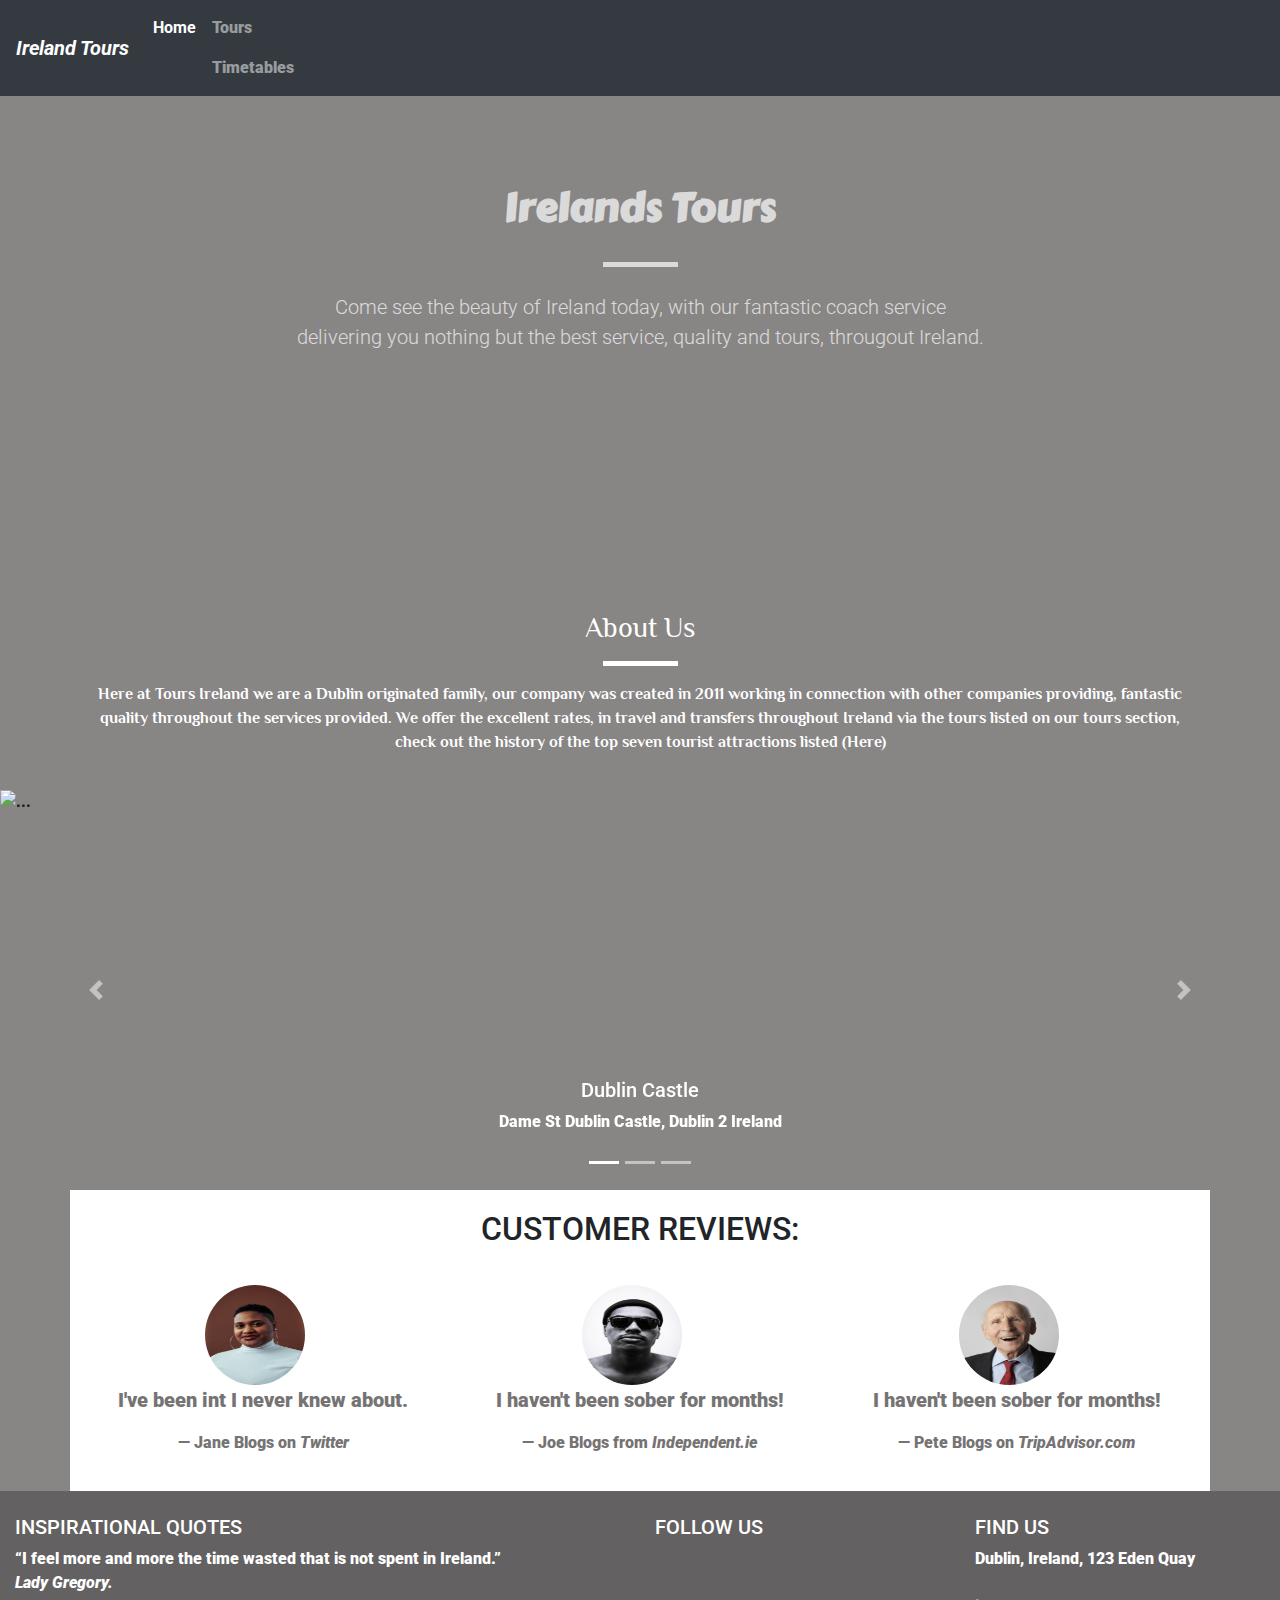
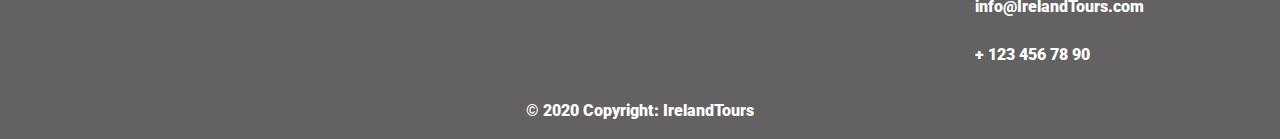
==== index.html @ a268cbcd "updated reviews just needs some further stylying and then timetable section oly remians" ====
<!DOCTYPE html>
<html lang="en">

<head>
	<meta charset="UTF-8">
	<meta name="viewport" content="width=device-width, initial-scale=1.0">
	<title>Document</title>
	<link rel="stylesheet" href="https://maxcdn.bootstrapcdn.com/bootstrap/4.1.3/css/bootstrap.min.css">
	<link rel="stylesheet" href="https://use.fontawesome.com/releases/v5.6.1/css/all.css"
		integrity="sha384-gfdkjb5BdAXd+lj+gudLWI+BXq4IuLW5IT+brZEZsLFm++aCMlF1V92rMkPaX4PP" crossorigin="anonymous">
	<link href="https://fonts.googleapis.com/css2?family=Carter+One&display=swap" rel="stylesheet">
	<link href="https://fonts.googleapis.com/css2?family=Permanent+Marker&display=swap" rel="stylesheet">
	<link href="https://fonts.googleapis.com/css?family=Roboto:400,700" rel="stylesheet">
	<link href="https://fonts.googleapis.com/css2?family=Tangerine:wght@700&display=swap" rel="stylesheet">
	<link href="https://fonts.googleapis.com/css2?family=Philosopher:ital@1&family=Tangerine:wght@700&display=swap"
		rel="stylesheet">
	<link rel="stylesheet" href="style.css" type="text/css">
	<script src="script.js" async></script>
</head>

<body>
	<nav class="navbar navbar-expand-lg navbar-dark bg-dark">
		<a class="navbar-brand navbar-style" href="index.html"><i class="fa fa-globe" aria-hidden="true"></i>
			<strong><em>Ireland Tours</em></strong></a>
		<button class="navbar-toggler" type="button" data-toggle="collapse" data-target="#navbarSupportedContent" aria-controls="navbarSupportedContent" aria-expanded="false" aria-label="Toggle navigation">
    <span class="navbar-toggler-icon"></span>
  </button>

		<div class="collapse navbar-collapse" id="navbarSupportedContent">
			<ul class="navbar-nav mr-auto">
				<li class="nav-item active">
					<a class="nav-link navbar-style" href="index.html"><i class="fa fa-home" aria-hidden="true"></i>
						<strong>Home<strong><span class="sr-only">(current)</span></a>
				</li>
                <li class="nav-item">
					<a class="nav-link navbar-tour"
						href="tours.html"><i class="fa fa-map" aria-hidden="true"></i><strong>Tours</strong></a>
				</li>
            <li class="nav-item">
					<a class="nav-link navbar-timetable"
						href="timetable.html"><i class="fa fa-map" aria-hidden="true"></i><strong>Timetables</strong></a>
				</li>
			</ul>
		</div>
	</nav>
	<!--CALLOUT MAINPAGE-->
	<section>
		<div class="opaque-overlay">&nbsp;</div>
		<div class="row">
			<div class="col-12">
				<section class="callout jumbotron text-center">
					<h1 class="jumbotron-header">Irelands Tours</h1>
					<hr class="block-divider block-divider--GREY">
					<p class="lead">Come see the beauty of Ireland today, with our fantastic coach service
						<br>delivering you nothing but the best service, quality and tours, througout Ireland.</p>
				</section>
                <div class="container about-us">
                <div class="about-us">
                <h3>About Us</h3>
                <hr class="block-divider block-divider--GREY">
                <p>Here at Tours Ireland we are a Dublin originated family, our company was created in 2011 working in connection with other companies providing, fantastic quality throughout the services provided.
                We offer the excellent rates, in travel and transfers throughout Ireland via the tours listed on our tours section, check out the history of the top seven tourist
                attractions listed <a class="about-us-link" href="tours.html">(Here)</a></p>
                </div>
                </div>
				<!-- Carousel to highlight main services-->
				<div id="carouselExampleCaptions" class="carousel slide" data-ride="carousel">
					<ol class="carousel-indicators">
						<li data-target="#carouselExampleCaptions" data-slide-to="0" class="active"></li>
						<li data-target="#carouselExampleCaptions" data-slide-to="1"></li>
						<li data-target="#carouselExampleCaptions" data-slide-to="2"></li>
					</ol>
					<div class="carousel-inner">
						<div class="carousel-item active">
							<img src="assets/images/dublin-castle.jpg" class="d-block images-on-slider" alt="...">
							<div class="carousel-caption d-none d-md-block">
								<h5>Dublin Castle</h5>
								<p>Dame St Dublin Castle, Dublin 2 Ireland</p>
							</div>
						</div>
						<div class="carousel-item">
							<img src="assets/images/kilmainham-gaol.jpg" class="d-block images-on-slider" alt="...">
							<div class="carousel-caption d-none d-md-block">
								<h5>kilmainham Gaol</h5>
								<p> Kilmainham Museum, Dublin, Ireland.</p>
							</div>
						</div>
						<div class="carousel-item">
							<img src="assets/images/RossCastle.jpg" class="d-block images-on-slider" alt="...">
							<div class="carousel-caption d-none d-md-block">
								<h5>Ross Castle</h5>
								<p>Killarney National Park, County Kerry, Ireland.</p>
							</div>
						</div>
						<div class="carousel-item">
							<img src="assets/images/Newgrange-Meath.jpg" class="d-block images-on-slider" alt="...">
							<div class="carousel-caption d-none d-md-block">
								<h5>Newgrange Meath</h5>
								<p>The Prehistoric monument in County Meath, Ireland,</p>
							</div>
						</div>
						<div class="carousel-item">
							<img src="assets/images/cliff-of-morr.jpg" class="d-block images-on-slider" alt="...">
							<div class="carousel-caption d-none d-md-block">
								<h5>Cliffs of Moher</h5>
								<p>Cliffs in Western Ireland, on the Atlantic shore</p>
							</div>
						</div>
						<div class="carousel-item">
							<img src="assets/images/kilkenny-castle.jpg" class="d-block images-on-slider" alt="...">
							<div class="carousel-caption d-none d-md-block">
								<h5>Kilkenny Castle</h5>
								<p>Kilkenny Castle is a castle in Kilkenny, </p>
							</div>
						</div>
					</div>
					<a class="carousel-control-prev" href="#carouselExampleCaptions" role="button" data-slide="prev">
						<span class="carousel-control-prev-icon" aria-hidden="true"></span>
						<span class="sr-only">Previous</span>
					</a>
					<a class="carousel-control-next" href="#carouselExampleCaptions" role="button" data-slide="next">
						<span class="carousel-control-next-icon" aria-hidden="true"></span>
						<span class="sr-only">Next</span>
					</a>
				</div>
<div class="container-wrapper">
    <div class="container quotes-container content-container">
        <section class="quotes">
            <div class="row">
                <div class="col-12 page-header">
                    <h2 class="text-uppercase">Customer Reviews:</h2>
                    <hr class="block-divider block-divider--short">
                </div>
            </div>
            <div class="row">
                <div class="col-12 col-md-4">
                    <div class="reviews">
                        <div class="d-none d-sm-block">
                            <img src="assets/images/review-image.jpg" class="rounded-circle mr-3" height=100 width=100>
                        </div>
                        <div class="main-review">
                            <blockquote class="blockquote">
                                <p>I've been int I never knew about.</p>
                                <footer class="blockquote-footer">Jane Blogs on <cite title="Twitter">Twitter</cite></footer>
                            </blockquote>
                        </div>
                    </div>
                </div>
                <div class="col-12 col-md-4">
                    <div class="reviews">
                        <div class="d-none d-sm-block">
                            <img src="assets/images/review-image2.jpg" class="rounded-circle mr-3" height=100 width=100>
                        </div>
                        <div class="main-review">
                            <blockquote class="blockquote">
                                <p>I haven't been sober for months!</p>
                                <footer class="blockquote-footer">Joe Blogs from <cite title="Independent.ie">Independent.ie</cite></footer>
                            </blockquote>
                        </div>
                    </div>
                </div>
                <div class="col-12 col-md-4">
                    <div class="reviews">
                        <div class="d-none d-sm-block">
                            <img src="assets/images/review-image3.jpg" class="rounded-circle mr-3" height=100 width=100>
                        </div>
                        <div class="main-review">
                            <blockquote class="blockquote">
                                <p>I haven't been sober for months!</p>
                                <footer class="blockquote-footer">Pete Blogs on <cite title="Twitter">TripAdvisor.com</cite></footer>
                            </blockquote>
                        </div>
                    </div>
                </div>
            </div>
        </section>
     </div>
    </div>
				<!--Footer-Area-->
				<footer class="page-footer font-small pt-4 footer-background">

					<div class="container-fluid text-center text-md-left">

						<div class="row quotes-footer">

							<div class="col-md-6 mt-md-0 mt-3">

								<h5 class="text-uppercase">Inspirational Quotes</h5>
								“I feel more and more the time wasted that is not spent in Ireland.”
								<br><em>Lady Gregory.</em>

							</div>

							<hr class="clearfix w-100 d-md-none pb-3">

							<div class="col-md-3 mb-md-0 mb-3">

								<h5 class="text-uppercase follow-us-footer">Follow Us</h5>

								<ul class="list-unstyled social-links">
									<li>
										<a type="button" href="https://www.facebook.com/" target="_blank"
											class="facebook-icon facebook-icon">
											<i class="fab fa-facebook"></i>
										</a>
									</li>
									<li>
										<a type="button" href="https://twitter.com/explore" target="_blank"
											class="twitter-icon twitter-icon">
											<i class="fab fa-twitter"> </i>
										</a>
									</li>
									<li>
										<a type="button" href="https://www.linkedin.com/" target="_blank"
											class="linkedin-icon linkedin-icon">
											<i class="fab fa-linkedin-in"></i>
										</a>
									</li>
									<li>
										<a type="button" href="https://www.instagram.com/" target="_blank"
											class="instagram-icon instagram-icon">
											<i class="fab fa-instagram"></i>
										</a>
									</li>
								</ul>
							</div>

							<div class="col-md-3 mb-md-0 mb-3">
								<h5 class="text-uppercase find-us-footer">Find Us</h5>

								<ul class="list-unstyled find-us-links">
									<li>
										<a>Dublin, Ireland, 123 Eden Quay</a>
									</li>
									<br>
									<li>
										<a>info@IrelandTours.com</a>
									</li>
									<br>
									<li>
										<a>+ 123 456 78 90</a>
									</li>
								</ul>
							</div>
						</div>
					</div>
					<div class="footer-copyright text-center py-3 footer-text">© 2020 Copyright:
						<a>IrelandTours</a>
					</div>
				</footer>










				<script src="https://code.jquery.com/jquery-3.3.1.slim.min.js"
					integrity="sha384-q8i/X+965DzO0rT7abK41JStQIAqVgRVzpbzo5smXKp4YfRvH+8abtTE1Pi6jizo"
					crossorigin="anonymous"></script>
				<script src="https://cdnjs.cloudflare.com/ajax/libs/popper.js/1.14.3/umd/popper.min.js"
					integrity="sha384-ZMP7rVo3mIykV+2+9J3UJ46jBk0WLaUAdn689aCwoqbBJiSnjAK/l8WvCWPIPm49"
					crossorigin="anonymous"></script>
				<script src="https://stackpath.bootstrapcdn.com/bootstrap/4.1.3/js/bootstrap.min.js"
					integrity="sha384-ChfqqxuZUCnJSK3+MXmPNIyE6ZbWh2IMqE241rYiqJxyMiZ6OW/JmZQ5stwEULTy"
					crossorigin="anonymous"></script>
</body>

</html>
---- style.css ----
body {
  background-color: rgb(136, 133, 133);
}

.jumbotron {
  margin-bottom: 150px;
  opacity: 0.7;
  background-color: black;
  background: url(/assets/images/image-jumbotron.webp) no-repeat center center;
}

.jumbotron h1 {
    color: #fff;
  font-weight: bold;
  margin-bottom: 30px;
  font-family: "Carter One", cursive, sans-serif;
}

.lead {
  color: #fff;
  margin: 25px 0;
}

.jumbotron-terms {
  color: #fff;
  font-size: 20px;
}

.block-divider--GREY {
  color: #fff;
}

.block-divider {
  width: 75px;
  height: 5px;
  border: 0;
  background-color: #fff;
}

.quotes-container{
    background-color: #fff;
}
.blockquote-footer, .blockquote{
color: rgb(117, 115, 115);

}
.reviews,{
color: #fff;
text-align: center;

}

.about-us{
color: #fff;
font-family: 'Philosopher', sans-serif;
}
.about-us-link{
color: #fff;

}

.container{
text-align: center;
margin: auto;
padding: 20px;


}
.images-on-slider {
  width: 100%;
  height: 400px;
  padding: 0px;
  position: center;
}
.quotes-footer {
  color: #fff;
}
.follow-us-footer {
  color: #fff;
}

.find-us-footer {
  color: #fff;
}

.find-us-links {
  color: #fff;
}

.facebook-icon,
.twitter-icon,
.linkedin-icon,
.instagram-icon {
  color: #fff;
}

.facebook-icon:hover {
  color: #9cfa76;
  transition: all 0.1s ease-in-out;
  transform: scale(1.6);
}
.twitter-icon:hover {
  color: #9cfa76;
  transition: all 0.1s ease-in-out;
  transform: scale(1.6);
}

.linkedin-icon:hover {
  color: #9cfa76;
  transition: all 0.1s ease-in-out;
  transform: scale(1.6);
}
.instagram-icon:hover {
  color: #9cfa76;
  transition: all 0.1s ease-in-out;
  transform: scale(1.6);
}
.footer-background {
  background-color: rgb(99, 97, 97);
}

.footer-text {
  color: #fff;
}
/*--Tour-page-*/

.tour-title-heading{
color: #fff;
text-align: center;
font-family: 'Tangerine', cursive;

}

.tour-text{
color: #fff;
font-family: 'Philosopher', sans-serif;
}

.heading-of-page{
color: #fff;
text-align: center;
font-family: 'Tangerine', cursive;

}


@media only screen and (max-width: 600px) {
    .find-us-footer{
    margin-bottom: 0px;
    padding: 0px;
  }
}

/*timetable-page*/

.my-container{
    border: 2px solid rgb(75, 73, 73);
    background-color:  #f5f2d0;
     
}
.my-row{
    border: 2px solid rgb(75, 73, 73);
    background-color:  #f5f2d0; 
     line-height: 22px;  
}

.my-col{
    border: 1px solid rgb(75, 73, 73);
    background-color:  #f5f2d0;
}
/*--Maps-page-*/
div#map{
    min-height: 360px;
    width: 100%;
}
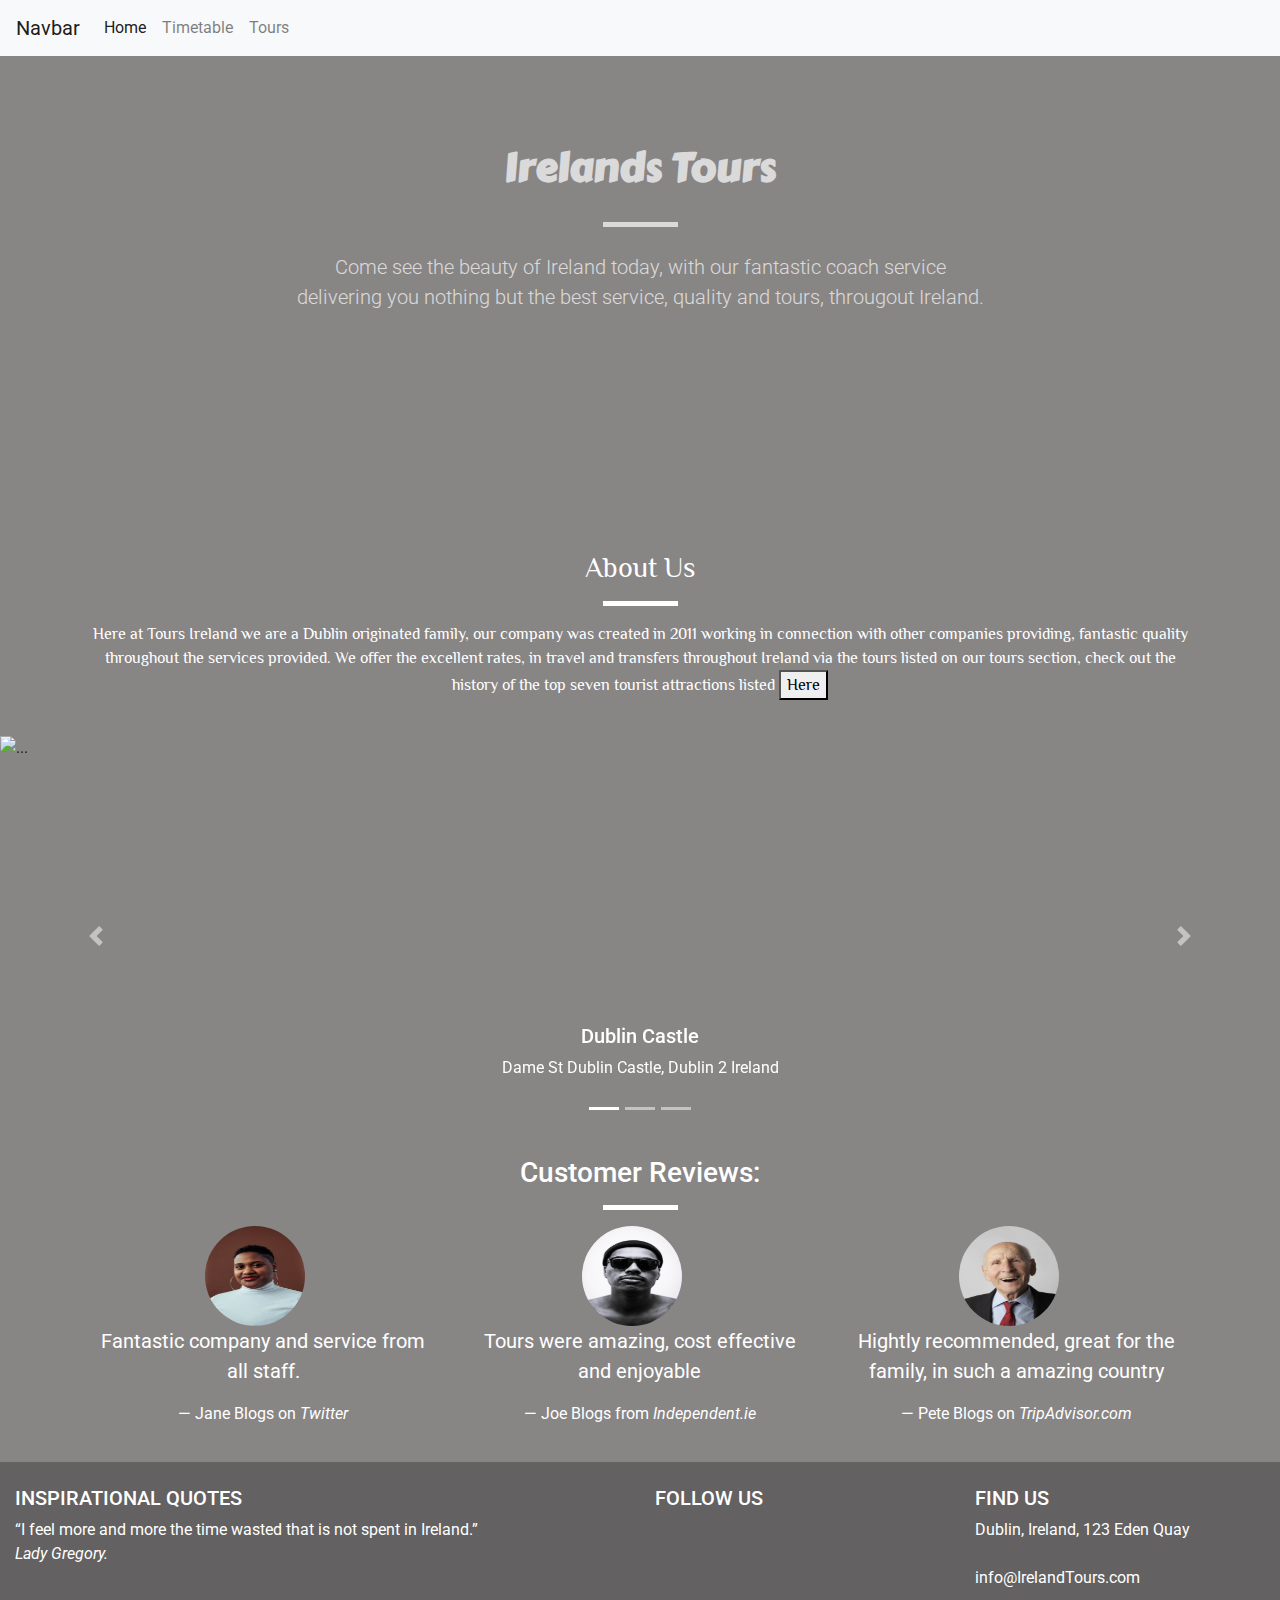
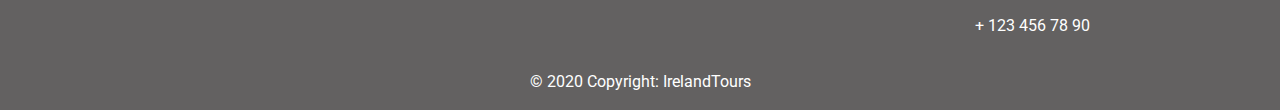
==== commit 3e88f054: "updated nav bar issue not positioning correctly change dnav to more flexible responive navbar, updat" ====
--- a/index.html
+++ b/index.html
@@ -19,30 +19,25 @@
 </head>
 
 <body>
-	<nav class="navbar navbar-expand-lg navbar-dark bg-dark">
-		<a class="navbar-brand navbar-style" href="index.html"><i class="fa fa-globe" aria-hidden="true"></i>
-			<strong><em>Ireland Tours</em></strong></a>
-		<button class="navbar-toggler" type="button" data-toggle="collapse" data-target="#navbarSupportedContent" aria-controls="navbarSupportedContent" aria-expanded="false" aria-label="Toggle navigation">
+	<nav class="navbar navbar-expand-lg navbar-light bg-light">
+  <a class="navbar-brand" href="#">Navbar</a>
+  <button class="navbar-toggler" type="button" data-toggle="collapse" data-target="#navbarNav" aria-controls="navbarNav" aria-expanded="false" aria-label="Toggle navigation">
     <span class="navbar-toggler-icon"></span>
   </button>
-
-		<div class="collapse navbar-collapse" id="navbarSupportedContent">
-			<ul class="navbar-nav mr-auto">
-				<li class="nav-item active">
-					<a class="nav-link navbar-style" href="index.html"><i class="fa fa-home" aria-hidden="true"></i>
-						<strong>Home<strong><span class="sr-only">(current)</span></a>
-				</li>
-                <li class="nav-item">
-					<a class="nav-link navbar-tour"
-						href="tours.html"><i class="fa fa-map" aria-hidden="true"></i><strong>Tours</strong></a>
-				</li>
-            <li class="nav-item">
-					<a class="nav-link navbar-timetable"
-						href="timetable.html"><i class="fa fa-map" aria-hidden="true"></i><strong>Timetables</strong></a>
-				</li>
-			</ul>
-		</div>
-	</nav>
+  <div class="collapse navbar-collapse" id="navbarNav">
+    <ul class="navbar-nav">
+      <li class="nav-item active">
+        <a class="nav-link" href="index.html">Home <span class="sr-only">(current)</span></a>
+      </li>
+      <li class="nav-item">
+        <a class="nav-link" href="timetable.html">Timetable</a>
+      </li>
+      <li class="nav-item">
+        <a class="nav-link" href="tours.html">Tours</a>
+      </li>
+    </ul>
+  </div>
+</nav>
 	<!--CALLOUT MAINPAGE-->
 	<section>
 		<div class="opaque-overlay">&nbsp;</div>
@@ -60,7 +55,7 @@
                 <hr class="block-divider block-divider--GREY">
                 <p>Here at Tours Ireland we are a Dublin originated family, our company was created in 2011 working in connection with other companies providing, fantastic quality throughout the services provided.
                 We offer the excellent rates, in travel and transfers throughout Ireland via the tours listed on our tours section, check out the history of the top seven tourist
-                attractions listed <a class="about-us-link" href="tours.html">(Here)</a></p>
+                attractions listed <a class="about-us-link" href="tours.html"><button>Here</button></a></p>
                 </div>
                 </div>
 				<!-- Carousel to highlight main services-->
@@ -127,8 +122,8 @@
     <div class="container quotes-container content-container">
         <section class="quotes">
             <div class="row">
-                <div class="col-12 page-header">
-                    <h2 class="text-uppercase">Customer Reviews:</h2>
+                <div class="col-12 review-header">
+                    <h3>Customer Reviews:</h3>
                     <hr class="block-divider block-divider--short">
                 </div>
             </div>
@@ -140,7 +135,7 @@
                         </div>
                         <div class="main-review">
                             <blockquote class="blockquote">
-                                <p>I've been int I never knew about.</p>
+                                <p>Fantastic company and service from all staff.</p>
                                 <footer class="blockquote-footer">Jane Blogs on <cite title="Twitter">Twitter</cite></footer>
                             </blockquote>
                         </div>
@@ -153,7 +148,7 @@
                         </div>
                         <div class="main-review">
                             <blockquote class="blockquote">
-                                <p>I haven't been sober for months!</p>
+                                <p>Tours were amazing, cost effective and enjoyable</p>
                                 <footer class="blockquote-footer">Joe Blogs from <cite title="Independent.ie">Independent.ie</cite></footer>
                             </blockquote>
                         </div>
@@ -166,7 +161,7 @@
                         </div>
                         <div class="main-review">
                             <blockquote class="blockquote">
-                                <p>I haven't been sober for months!</p>
+                                <p>Hightly recommended, great for the family, in such a amazing country</p>
                                 <footer class="blockquote-footer">Pete Blogs on <cite title="Twitter">TripAdvisor.com</cite></footer>
                             </blockquote>
                         </div>
--- a/style.css
+++ b/style.css
@@ -3,7 +3,7 @@
 }
 
 .jumbotron {
-  margin-bottom: 150px;
+  margin-bottom: 130px;
   opacity: 0.7;
   background-color: black;
   background: url(/assets/images/image-jumbotron.webp) no-repeat center center;
@@ -37,22 +37,32 @@
   background-color: #fff;
 }
 
+.review-header{
+font-size: 50px;
+
+
+}
 .quotes-container{
-    background-color: #fff;
+    color: #fff;
+    width: 100%;
+    padding: 0px;
+    margin: 0px;
+    
+
 }
 .blockquote-footer, .blockquote{
-color: rgb(117, 115, 115);
+color: #fff;
 
 }
-.reviews,{
+.reviews {
 color: #fff;
 text-align: center;
-
 }
 
 .about-us{
 color: #fff;
 font-family: 'Philosopher', sans-serif;
+
 }
 .about-us-link{
 color: #fff;
@@ -152,7 +162,9 @@
 }
 
 /*timetable-page*/
-
+.my-container-1{
+margin-bottom: 10px;
+}
 .my-container{
     border: 2px solid rgb(75, 73, 73);
     background-color:  #f5f2d0;
@@ -168,8 +180,13 @@
     border: 1px solid rgb(75, 73, 73);
     background-color:  #f5f2d0;
 }
+.bus-depo-heading{
+    margin: auto;
+    position: relative;
+}
 /*--Maps-page-*/
 div#map{
-    min-height: 360px;
+    height: 335px;
     width: 100%;
+    border: 3px solid #fff;
 }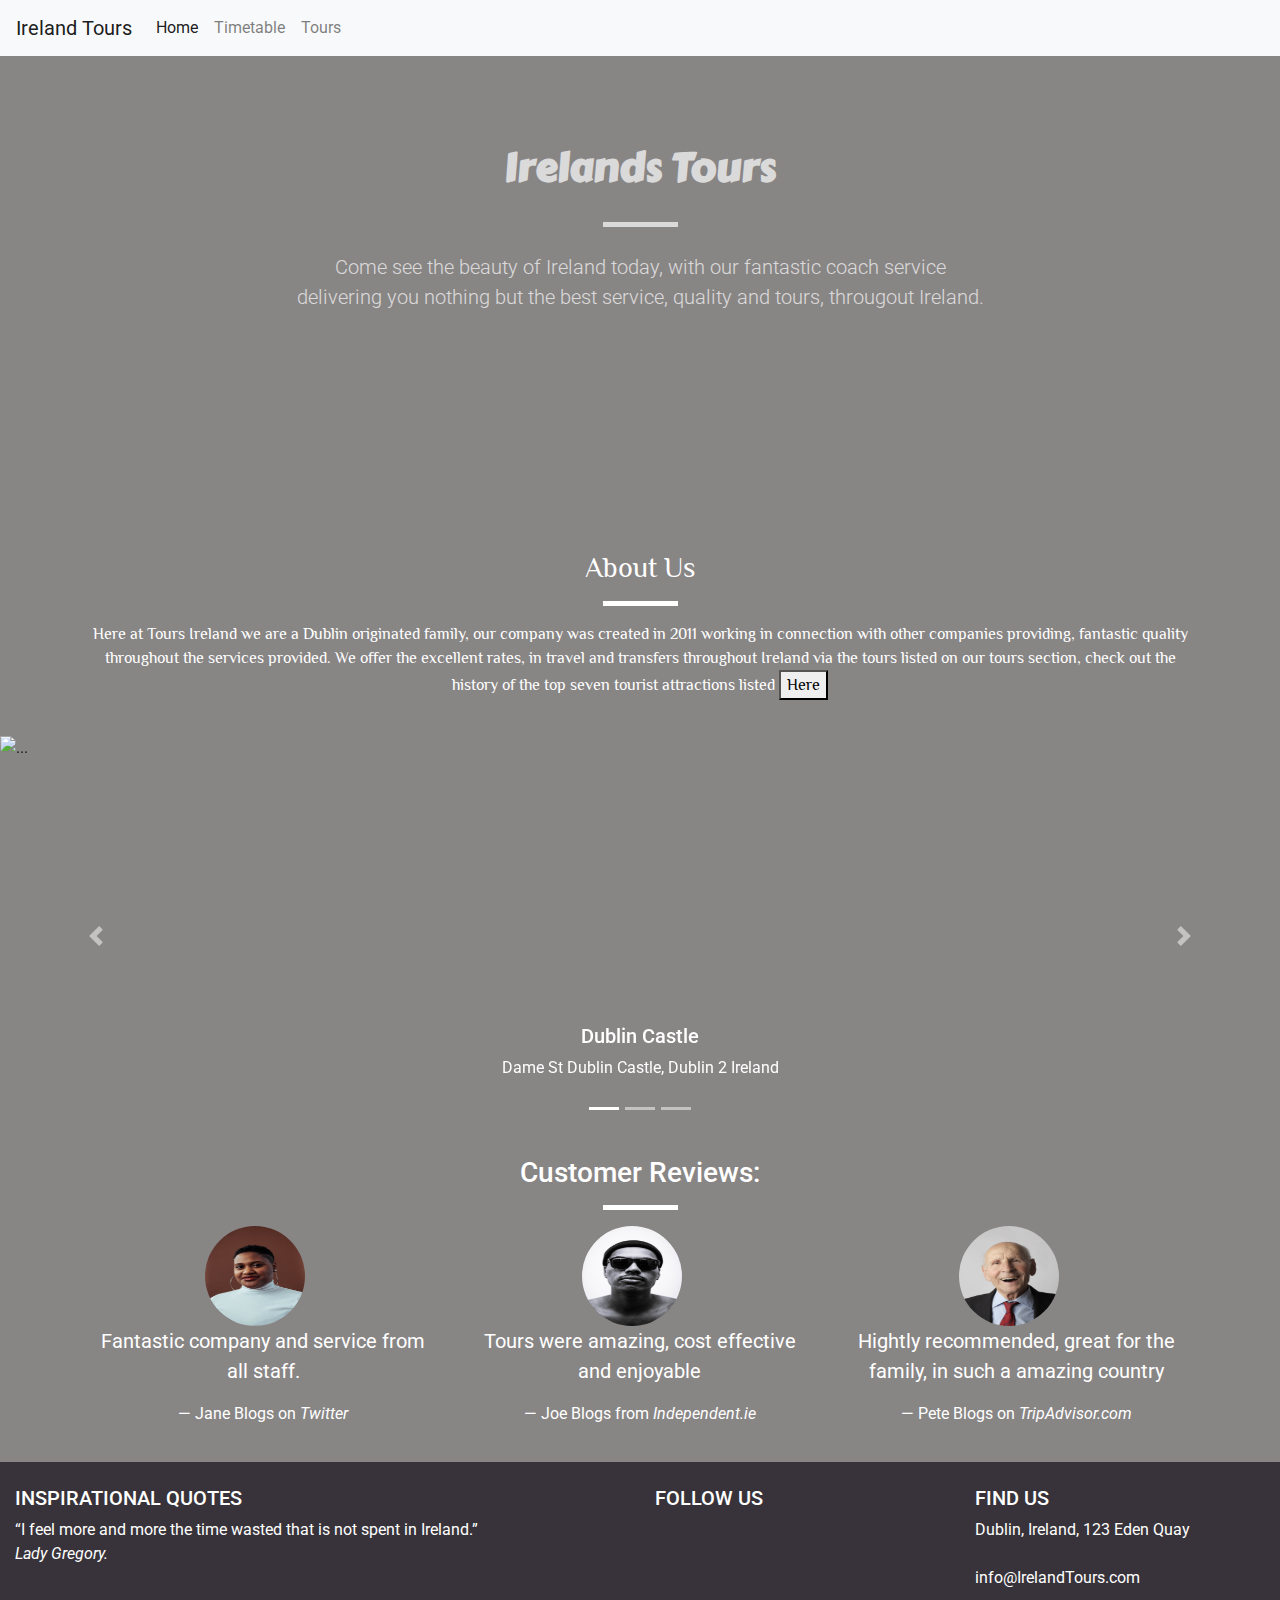
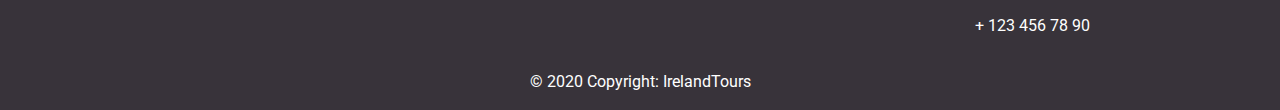
==== commit ef318efe: "formatted code in code formater t make code look fresh and tidy, updated nav logos and style same wi" ====
--- a/index.html
+++ b/index.html
@@ -1,267 +1,245 @@
 <!DOCTYPE html>
 <html lang="en">
-
-<head>
-	<meta charset="UTF-8">
-	<meta name="viewport" content="width=device-width, initial-scale=1.0">
-	<title>Document</title>
-	<link rel="stylesheet" href="https://maxcdn.bootstrapcdn.com/bootstrap/4.1.3/css/bootstrap.min.css">
-	<link rel="stylesheet" href="https://use.fontawesome.com/releases/v5.6.1/css/all.css"
-		integrity="sha384-gfdkjb5BdAXd+lj+gudLWI+BXq4IuLW5IT+brZEZsLFm++aCMlF1V92rMkPaX4PP" crossorigin="anonymous">
-	<link href="https://fonts.googleapis.com/css2?family=Carter+One&display=swap" rel="stylesheet">
-	<link href="https://fonts.googleapis.com/css2?family=Permanent+Marker&display=swap" rel="stylesheet">
-	<link href="https://fonts.googleapis.com/css?family=Roboto:400,700" rel="stylesheet">
-	<link href="https://fonts.googleapis.com/css2?family=Tangerine:wght@700&display=swap" rel="stylesheet">
-	<link href="https://fonts.googleapis.com/css2?family=Philosopher:ital@1&family=Tangerine:wght@700&display=swap"
-		rel="stylesheet">
-	<link rel="stylesheet" href="style.css" type="text/css">
-	<script src="script.js" async></script>
-</head>
-
-<body>
-	<nav class="navbar navbar-expand-lg navbar-light bg-light">
-  <a class="navbar-brand" href="#">Navbar</a>
-  <button class="navbar-toggler" type="button" data-toggle="collapse" data-target="#navbarNav" aria-controls="navbarNav" aria-expanded="false" aria-label="Toggle navigation">
-    <span class="navbar-toggler-icon"></span>
-  </button>
-  <div class="collapse navbar-collapse" id="navbarNav">
-    <ul class="navbar-nav">
-      <li class="nav-item active">
-        <a class="nav-link" href="index.html">Home <span class="sr-only">(current)</span></a>
-      </li>
-      <li class="nav-item">
-        <a class="nav-link" href="timetable.html">Timetable</a>
-      </li>
-      <li class="nav-item">
-        <a class="nav-link" href="tours.html">Tours</a>
-      </li>
-    </ul>
-  </div>
-</nav>
-	<!--CALLOUT MAINPAGE-->
-	<section>
-		<div class="opaque-overlay">&nbsp;</div>
-		<div class="row">
-			<div class="col-12">
-				<section class="callout jumbotron text-center">
-					<h1 class="jumbotron-header">Irelands Tours</h1>
-					<hr class="block-divider block-divider--GREY">
-					<p class="lead">Come see the beauty of Ireland today, with our fantastic coach service
-						<br>delivering you nothing but the best service, quality and tours, througout Ireland.</p>
-				</section>
-                <div class="container about-us">
-                <div class="about-us">
-                <h3>About Us</h3>
-                <hr class="block-divider block-divider--GREY">
-                <p>Here at Tours Ireland we are a Dublin originated family, our company was created in 2011 working in connection with other companies providing, fantastic quality throughout the services provided.
-                We offer the excellent rates, in travel and transfers throughout Ireland via the tours listed on our tours section, check out the history of the top seven tourist
-                attractions listed <a class="about-us-link" href="tours.html"><button>Here</button></a></p>
-                </div>
-                </div>
-				<!-- Carousel to highlight main services-->
-				<div id="carouselExampleCaptions" class="carousel slide" data-ride="carousel">
-					<ol class="carousel-indicators">
-						<li data-target="#carouselExampleCaptions" data-slide-to="0" class="active"></li>
-						<li data-target="#carouselExampleCaptions" data-slide-to="1"></li>
-						<li data-target="#carouselExampleCaptions" data-slide-to="2"></li>
-					</ol>
-					<div class="carousel-inner">
-						<div class="carousel-item active">
-							<img src="assets/images/dublin-castle.jpg" class="d-block images-on-slider" alt="...">
-							<div class="carousel-caption d-none d-md-block">
-								<h5>Dublin Castle</h5>
-								<p>Dame St Dublin Castle, Dublin 2 Ireland</p>
-							</div>
-						</div>
-						<div class="carousel-item">
-							<img src="assets/images/kilmainham-gaol.jpg" class="d-block images-on-slider" alt="...">
-							<div class="carousel-caption d-none d-md-block">
-								<h5>kilmainham Gaol</h5>
-								<p> Kilmainham Museum, Dublin, Ireland.</p>
-							</div>
-						</div>
-						<div class="carousel-item">
-							<img src="assets/images/RossCastle.jpg" class="d-block images-on-slider" alt="...">
-							<div class="carousel-caption d-none d-md-block">
-								<h5>Ross Castle</h5>
-								<p>Killarney National Park, County Kerry, Ireland.</p>
-							</div>
-						</div>
-						<div class="carousel-item">
-							<img src="assets/images/Newgrange-Meath.jpg" class="d-block images-on-slider" alt="...">
-							<div class="carousel-caption d-none d-md-block">
-								<h5>Newgrange Meath</h5>
-								<p>The Prehistoric monument in County Meath, Ireland,</p>
-							</div>
-						</div>
-						<div class="carousel-item">
-							<img src="assets/images/cliff-of-morr.jpg" class="d-block images-on-slider" alt="...">
-							<div class="carousel-caption d-none d-md-block">
-								<h5>Cliffs of Moher</h5>
-								<p>Cliffs in Western Ireland, on the Atlantic shore</p>
-							</div>
-						</div>
-						<div class="carousel-item">
-							<img src="assets/images/kilkenny-castle.jpg" class="d-block images-on-slider" alt="...">
-							<div class="carousel-caption d-none d-md-block">
-								<h5>Kilkenny Castle</h5>
-								<p>Kilkenny Castle is a castle in Kilkenny, </p>
-							</div>
-						</div>
-					</div>
-					<a class="carousel-control-prev" href="#carouselExampleCaptions" role="button" data-slide="prev">
-						<span class="carousel-control-prev-icon" aria-hidden="true"></span>
-						<span class="sr-only">Previous</span>
-					</a>
-					<a class="carousel-control-next" href="#carouselExampleCaptions" role="button" data-slide="next">
-						<span class="carousel-control-next-icon" aria-hidden="true"></span>
-						<span class="sr-only">Next</span>
-					</a>
-				</div>
-<div class="container-wrapper">
-    <div class="container quotes-container content-container">
-        <section class="quotes">
-            <div class="row">
-                <div class="col-12 review-header">
-                    <h3>Customer Reviews:</h3>
-                    <hr class="block-divider block-divider--short">
-                </div>
-            </div>
-            <div class="row">
-                <div class="col-12 col-md-4">
-                    <div class="reviews">
+   <head>
+      <meta charset="UTF-8">
+      <meta name="viewport" content="width=device-width, initial-scale=1.0">
+      <title>Document</title>
+      <link rel="stylesheet" href="https://maxcdn.bootstrapcdn.com/bootstrap/4.1.3/css/bootstrap.min.css">
+      <link rel="stylesheet" href="https://use.fontawesome.com/releases/v5.6.1/css/all.css"
+         integrity="sha384-gfdkjb5BdAXd+lj+gudLWI+BXq4IuLW5IT+brZEZsLFm++aCMlF1V92rMkPaX4PP" crossorigin="anonymous">
+      <link href="https://fonts.googleapis.com/css2?family=Carter+One&display=swap" rel="stylesheet">
+      <link href="https://fonts.googleapis.com/css2?family=Permanent+Marker&display=swap" rel="stylesheet">
+      <link href="https://fonts.googleapis.com/css?family=Roboto:400,700" rel="stylesheet">
+      <link href="https://fonts.googleapis.com/css2?family=Tangerine:wght@700&display=swap" rel="stylesheet">
+      <link href="https://fonts.googleapis.com/css2?family=Philosopher:ital@1&family=Tangerine:wght@700&display=swap"
+         rel="stylesheet">
+      <link rel="stylesheet" href="style.css" type="text/css">
+      <script src="script.js" async></script>
+   </head>
+   <body>
+      <nav class="navbar navbar-expand-lg navbar-light bg-light navbar-fixed-top">
+         <a class="navbar-brand" href="index.html"> <i class="fas fa-globe-europe"></i>Ireland Tours</a>
+         <button class="navbar-toggler" type="button" data-toggle="collapse" data-target="#navbarNav" aria-controls="navbarNav" aria-expanded="false" aria-label="Toggle navigation">
+         <span class="navbar-toggler-icon"></span>
+         </button>
+         <div class="collapse navbar-collapse" id="navbarNav">
+            <ul class="navbar-nav">
+               <li class="nav-item active">
+                  <a class="nav-link" href="index.html"> <i class="fas fa-home"></i>Home <span class="sr-only">(current)</span></a>
+               </li>
+               <li class="nav-item">
+                  <a class="nav-link" href="timetable.html"> <i class="fas fa-calendar-alt"></i>Timetable</a>
+               </li>
+               <li class="nav-item">
+                  <a class="nav-link" href="tours.html"> <i class="fas fa-map-marked-alt"></i>Tours</a>
+               </li>
+            </ul>
+         </div>
+      </nav>
+      <!--CALLOUT MAINPAGE-->
+      <section>
+      <div class="opaque-overlay">&nbsp;</div>
+      <div class="row">
+      <div class="col-12">
+      <section class="callout jumbotron text-center">
+         <h1 class="jumbotron-header">Irelands Tours</h1>
+         <hr class="block-divider block-divider--GREY">
+         <p class="lead">Come see the beauty of Ireland today, with our fantastic coach service
+            <br>delivering you nothing but the best service, quality and tours, througout Ireland.
+         </p>
+      </section>
+      <div class="container about-us">
+         <div class="about-us">
+            <h3>About Us</h3>
+            <hr class="block-divider block-divider--GREY">
+            <p>Here at Tours Ireland we are a Dublin originated family, our company was created in 2011 working in connection with other companies providing, fantastic quality throughout the services provided.
+               We offer the excellent rates, in travel and transfers throughout Ireland via the tours listed on our tours section, check out the history of the top seven tourist
+               attractions listed <a class="about-us-link" href="tours.html"><button>Here</button></a>
+            </p>
+         </div>
+      </div>
+      <!-- Carousel to highlight main services-->
+      <div id="carouselExampleCaptions" class="carousel slide" data-ride="carousel">
+         <ol class="carousel-indicators">
+            <li data-target="#carouselExampleCaptions" data-slide-to="0" class="active"></li>
+            <li data-target="#carouselExampleCaptions" data-slide-to="1"></li>
+            <li data-target="#carouselExampleCaptions" data-slide-to="2"></li>
+         </ol>
+         <div class="carousel-inner">
+            <div class="carousel-item active">
+               <img src="assets/images/dublin-castle.jpg" class="d-block images-on-slider" alt="...">
+               <div class="carousel-caption d-none d-md-block">
+                  <h5>Dublin Castle</h5>
+                  <p>Dame St Dublin Castle, Dublin 2 Ireland</p>
+               </div>
+            </div>
+            <div class="carousel-item">
+               <img src="assets/images/kilmainham-gaol.jpg" class="d-block images-on-slider" alt="...">
+               <div class="carousel-caption d-none d-md-block">
+                  <h5>kilmainham Gaol</h5>
+                  <p> Kilmainham Museum, Dublin, Ireland.</p>
+               </div>
+            </div>
+            <div class="carousel-item">
+               <img src="assets/images/RossCastle.jpg" class="d-block images-on-slider" alt="...">
+               <div class="carousel-caption d-none d-md-block">
+                  <h5>Ross Castle</h5>
+                  <p>Killarney National Park, County Kerry, Ireland.</p>
+               </div>
+            </div>
+            <div class="carousel-item">
+               <img src="assets/images/Newgrange-Meath.jpg" class="d-block images-on-slider" alt="...">
+               <div class="carousel-caption d-none d-md-block">
+                  <h5>Newgrange Meath</h5>
+                  <p>The Prehistoric monument in County Meath, Ireland,</p>
+               </div>
+            </div>
+            <div class="carousel-item">
+               <img src="assets/images/cliff-of-morr.jpg" class="d-block images-on-slider" alt="...">
+               <div class="carousel-caption d-none d-md-block">
+                  <h5>Cliffs of Moher</h5>
+                  <p>Cliffs in Western Ireland, on the Atlantic shore</p>
+               </div>
+            </div>
+            <div class="carousel-item">
+               <img src="assets/images/kilkenny-castle.jpg" class="d-block images-on-slider" alt="...">
+               <div class="carousel-caption d-none d-md-block">
+                  <h5>Kilkenny Castle</h5>
+                  <p>Kilkenny Castle is a castle in Kilkenny, </p>
+               </div>
+            </div>
+         </div>
+         <a class="carousel-control-prev" href="#carouselExampleCaptions" role="button" data-slide="prev">
+         <span class="carousel-control-prev-icon" aria-hidden="true"></span>
+         <span class="sr-only">Previous</span>
+         </a>
+         <a class="carousel-control-next" href="#carouselExampleCaptions" role="button" data-slide="next">
+         <span class="carousel-control-next-icon" aria-hidden="true"></span>
+         <span class="sr-only">Next</span>
+         </a>
+      </div>
+      <div class="container-wrapper">
+         <div class="container quotes-container content-container">
+            <section class="quotes">
+               <div class="row">
+                  <div class="col-12 review-header">
+                     <h3>Customer Reviews:</h3>
+                     <hr class="block-divider block-divider--short">
+                  </div>
+               </div>
+               <div class="row">
+                  <div class="col-12 col-md-4">
+                     <div class="reviews">
                         <div class="d-none d-sm-block">
-                            <img src="assets/images/review-image.jpg" class="rounded-circle mr-3" height=100 width=100>
+                           <img src="assets/images/review-image.jpg" class="rounded-circle mr-3" height=100 width=100>
                         </div>
                         <div class="main-review">
-                            <blockquote class="blockquote">
-                                <p>Fantastic company and service from all staff.</p>
-                                <footer class="blockquote-footer">Jane Blogs on <cite title="Twitter">Twitter</cite></footer>
-                            </blockquote>
-                        </div>
-                    </div>
-                </div>
-                <div class="col-12 col-md-4">
-                    <div class="reviews">
+                           <blockquote class="blockquote">
+                              <p>Fantastic company and service from all staff.</p>
+                              <footer class="blockquote-footer">Jane Blogs on <cite title="Twitter">Twitter</cite></footer>
+                           </blockquote>
+                        </div>
+                     </div>
+                  </div>
+                  <div class="col-12 col-md-4">
+                     <div class="reviews">
                         <div class="d-none d-sm-block">
-                            <img src="assets/images/review-image2.jpg" class="rounded-circle mr-3" height=100 width=100>
+                           <img src="assets/images/review-image2.jpg" class="rounded-circle mr-3" height=100 width=100>
                         </div>
                         <div class="main-review">
-                            <blockquote class="blockquote">
-                                <p>Tours were amazing, cost effective and enjoyable</p>
-                                <footer class="blockquote-footer">Joe Blogs from <cite title="Independent.ie">Independent.ie</cite></footer>
-                            </blockquote>
-                        </div>
-                    </div>
-                </div>
-                <div class="col-12 col-md-4">
-                    <div class="reviews">
+                           <blockquote class="blockquote">
+                              <p>Tours were amazing, cost effective and enjoyable</p>
+                              <footer class="blockquote-footer">Joe Blogs from <cite title="Independent.ie">Independent.ie</cite></footer>
+                           </blockquote>
+                        </div>
+                     </div>
+                  </div>
+                  <div class="col-12 col-md-4">
+                     <div class="reviews">
                         <div class="d-none d-sm-block">
-                            <img src="assets/images/review-image3.jpg" class="rounded-circle mr-3" height=100 width=100>
+                           <img src="assets/images/review-image3.jpg" class="rounded-circle mr-3" height=100 width=100>
                         </div>
                         <div class="main-review">
-                            <blockquote class="blockquote">
-                                <p>Hightly recommended, great for the family, in such a amazing country</p>
-                                <footer class="blockquote-footer">Pete Blogs on <cite title="Twitter">TripAdvisor.com</cite></footer>
-                            </blockquote>
-                        </div>
-                    </div>
-                </div>
-            </div>
-        </section>
-     </div>
-    </div>
-				<!--Footer-Area-->
-				<footer class="page-footer font-small pt-4 footer-background">
-
-					<div class="container-fluid text-center text-md-left">
-
-						<div class="row quotes-footer">
-
-							<div class="col-md-6 mt-md-0 mt-3">
-
-								<h5 class="text-uppercase">Inspirational Quotes</h5>
-								“I feel more and more the time wasted that is not spent in Ireland.”
-								<br><em>Lady Gregory.</em>
-
-							</div>
-
-							<hr class="clearfix w-100 d-md-none pb-3">
-
-							<div class="col-md-3 mb-md-0 mb-3">
-
-								<h5 class="text-uppercase follow-us-footer">Follow Us</h5>
-
-								<ul class="list-unstyled social-links">
-									<li>
-										<a type="button" href="https://www.facebook.com/" target="_blank"
-											class="facebook-icon facebook-icon">
-											<i class="fab fa-facebook"></i>
-										</a>
-									</li>
-									<li>
-										<a type="button" href="https://twitter.com/explore" target="_blank"
-											class="twitter-icon twitter-icon">
-											<i class="fab fa-twitter"> </i>
-										</a>
-									</li>
-									<li>
-										<a type="button" href="https://www.linkedin.com/" target="_blank"
-											class="linkedin-icon linkedin-icon">
-											<i class="fab fa-linkedin-in"></i>
-										</a>
-									</li>
-									<li>
-										<a type="button" href="https://www.instagram.com/" target="_blank"
-											class="instagram-icon instagram-icon">
-											<i class="fab fa-instagram"></i>
-										</a>
-									</li>
-								</ul>
-							</div>
-
-							<div class="col-md-3 mb-md-0 mb-3">
-								<h5 class="text-uppercase find-us-footer">Find Us</h5>
-
-								<ul class="list-unstyled find-us-links">
-									<li>
-										<a>Dublin, Ireland, 123 Eden Quay</a>
-									</li>
-									<br>
-									<li>
-										<a>info@IrelandTours.com</a>
-									</li>
-									<br>
-									<li>
-										<a>+ 123 456 78 90</a>
-									</li>
-								</ul>
-							</div>
-						</div>
-					</div>
-					<div class="footer-copyright text-center py-3 footer-text">© 2020 Copyright:
-						<a>IrelandTours</a>
-					</div>
-				</footer>
-
-
-
-
-
-
-
-
-
-
-				<script src="https://code.jquery.com/jquery-3.3.1.slim.min.js"
-					integrity="sha384-q8i/X+965DzO0rT7abK41JStQIAqVgRVzpbzo5smXKp4YfRvH+8abtTE1Pi6jizo"
-					crossorigin="anonymous"></script>
-				<script src="https://cdnjs.cloudflare.com/ajax/libs/popper.js/1.14.3/umd/popper.min.js"
-					integrity="sha384-ZMP7rVo3mIykV+2+9J3UJ46jBk0WLaUAdn689aCwoqbBJiSnjAK/l8WvCWPIPm49"
-					crossorigin="anonymous"></script>
-				<script src="https://stackpath.bootstrapcdn.com/bootstrap/4.1.3/js/bootstrap.min.js"
-					integrity="sha384-ChfqqxuZUCnJSK3+MXmPNIyE6ZbWh2IMqE241rYiqJxyMiZ6OW/JmZQ5stwEULTy"
-					crossorigin="anonymous"></script>
-</body>
-
+                           <blockquote class="blockquote">
+                              <p>Hightly recommended, great for the family, in such a amazing country</p>
+                              <footer class="blockquote-footer">Pete Blogs on <cite title="Twitter">TripAdvisor.com</cite></footer>
+                           </blockquote>
+                        </div>
+                     </div>
+                  </div>
+               </div>
+            </section>
+         </div>
+      </div>
+      <!--Footer-Area-->
+      <footer class="page-footer font-small pt-4 footer-background">
+         <div class="container-fluid text-center text-md-left">
+            <div class="row quotes-footer">
+               <div class="col-md-6 mt-md-0 mt-3">
+                  <h5 class="text-uppercase">Inspirational Quotes</h5>
+                  “I feel more and more the time wasted that is not spent in Ireland.”
+                  <br><em>Lady Gregory.</em>
+               </div>
+               <hr class="clearfix w-100 d-md-none pb-3">
+               <div class="col-md-3 mb-md-0 mb-3">
+                  <h5 class="text-uppercase follow-us-footer">Follow Us</h5>
+                  <ul class="list-unstyled social-links">
+                     <li>
+                        <a type="button" href="https://www.facebook.com/" target="_blank"
+                           class="facebook-icon facebook-icon">
+                        <i class="fab fa-facebook"></i>
+                        </a>
+                     </li>
+                     <li>
+                        <a type="button" href="https://twitter.com/explore" target="_blank"
+                           class="twitter-icon twitter-icon">
+                        <i class="fab fa-twitter"> </i>
+                        </a>
+                     </li>
+                     <li>
+                        <a type="button" href="https://www.linkedin.com/" target="_blank"
+                           class="linkedin-icon linkedin-icon">
+                        <i class="fab fa-linkedin-in"></i>
+                        </a>
+                     </li>
+                     <li>
+                        <a type="button" href="https://www.instagram.com/" target="_blank"
+                           class="instagram-icon instagram-icon">
+                        <i class="fab fa-instagram"></i>
+                        </a>
+                     </li>
+                  </ul>
+               </div>
+               <div class="col-md-3 mb-md-0 mb-3">
+                  <h5 class="text-uppercase find-us-footer">Find Us</h5>
+                  <ul class="list-unstyled find-us-links">
+                     <li>
+                        <a> <i class="fas fa-address-book"></i> Dublin, Ireland, 123 Eden Quay</a>
+                     </li>
+                     <br>
+                     <li>
+                        <a><i class="fas fa-envelope"></i> info@IrelandTours.com</a>
+                     </li>
+                     <br>
+                     <li>
+                        <a> <i class="fas fa-phone-square"></i> + 123 456 78 90</a>
+                     </li>
+                  </ul>
+               </div>
+            </div>
+         </div>
+         <div class="footer-copyright text-center py-3 footer-text">© 2020 Copyright:
+            <a>IrelandTours</a>
+         </div>
+      </footer>
+      <script src="https://code.jquery.com/jquery-3.3.1.slim.min.js"
+         integrity="sha384-q8i/X+965DzO0rT7abK41JStQIAqVgRVzpbzo5smXKp4YfRvH+8abtTE1Pi6jizo"
+         crossorigin="anonymous"></script>
+      <script src="https://cdnjs.cloudflare.com/ajax/libs/popper.js/1.14.3/umd/popper.min.js"
+         integrity="sha384-ZMP7rVo3mIykV+2+9J3UJ46jBk0WLaUAdn689aCwoqbBJiSnjAK/l8WvCWPIPm49"
+         crossorigin="anonymous"></script>
+      <script src="https://stackpath.bootstrapcdn.com/bootstrap/4.1.3/js/bootstrap.min.js"
+         integrity="sha384-ChfqqxuZUCnJSK3+MXmPNIyE6ZbWh2IMqE241rYiqJxyMiZ6OW/JmZQ5stwEULTy"
+         crossorigin="anonymous"></script>
+   </body>
 </html>--- a/style.css
+++ b/style.css
@@ -1,7 +1,9 @@
 body {
   background-color: rgb(136, 133, 133);
 }
-
+.nav-bar{
+ position: fixed;
+}
 .jumbotron {
   margin-bottom: 130px;
   opacity: 0.7;
@@ -126,7 +128,7 @@
   transform: scale(1.6);
 }
 .footer-background {
-  background-color: rgb(99, 97, 97);
+  background-color: rgb(56, 51, 58);
 }
 
 .footer-text {
@@ -138,7 +140,6 @@
 color: #fff;
 text-align: center;
 font-family: 'Tangerine', cursive;
-
 }
 
 .tour-text{
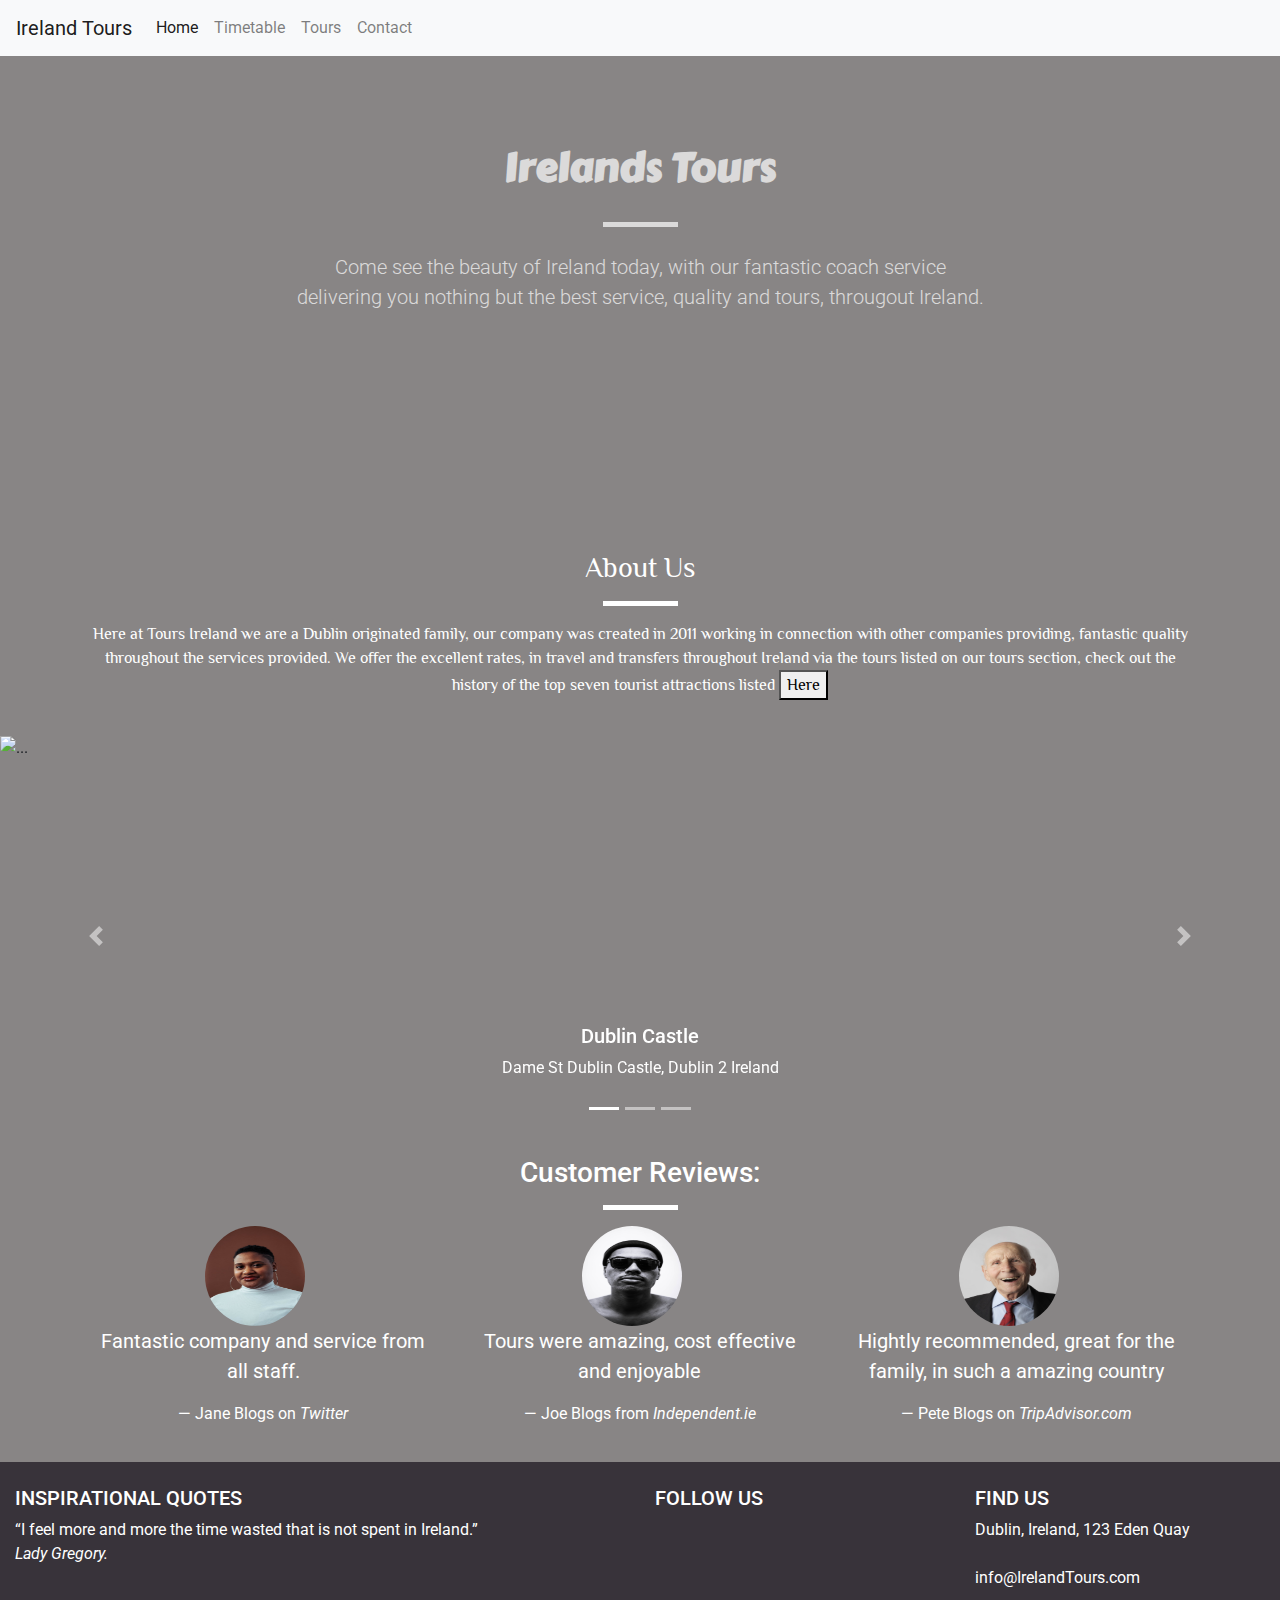
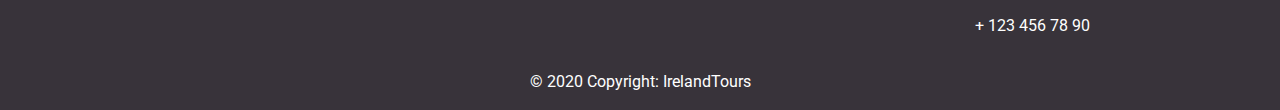
==== commit 8ad3b34d: "created new page for api to be added for emails for contact page, added new tab to nav bar,and al;so" ====
--- a/index.html
+++ b/index.html
@@ -17,6 +17,7 @@
       <script src="script.js" async></script>
    </head>
    <body>
+   <!--NavBar-->
       <nav class="navbar navbar-expand-lg navbar-light bg-light navbar-fixed-top">
          <a class="navbar-brand" href="index.html"> <i class="fas fa-globe-europe"></i>Ireland Tours</a>
          <button class="navbar-toggler" type="button" data-toggle="collapse" data-target="#navbarNav" aria-controls="navbarNav" aria-expanded="false" aria-label="Toggle navigation">
@@ -33,10 +34,13 @@
                <li class="nav-item">
                   <a class="nav-link" href="tours.html"> <i class="fas fa-map-marked-alt"></i>Tours</a>
                </li>
+               <li class="nav-item">
+                  <a class="nav-link" href="contact.html"> <i class="fas fa-calendar-alt"></i>Contact</a>
+               </li>
             </ul>
          </div>
       </nav>
-      <!--CALLOUT MAINPAGE-->
+      <!--CALLOUT-Jumbotron-->
       <section>
       <div class="opaque-overlay">&nbsp;</div>
       <div class="row">
@@ -48,6 +52,7 @@
             <br>delivering you nothing but the best service, quality and tours, througout Ireland.
          </p>
       </section>
+      <!--About-Us-->
       <div class="container about-us">
          <div class="about-us">
             <h3>About Us</h3>
@@ -58,7 +63,7 @@
             </p>
          </div>
       </div>
-      <!-- Carousel to highlight main services-->
+      <!--Carousel-with-images-of-ireland-->
       <div id="carouselExampleCaptions" class="carousel slide" data-ride="carousel">
          <ol class="carousel-indicators">
             <li data-target="#carouselExampleCaptions" data-slide-to="0" class="active"></li>
@@ -118,6 +123,7 @@
          <span class="sr-only">Next</span>
          </a>
       </div>
+      <!--Reviews-section-->
       <div class="container-wrapper">
          <div class="container quotes-container content-container">
             <section class="quotes">
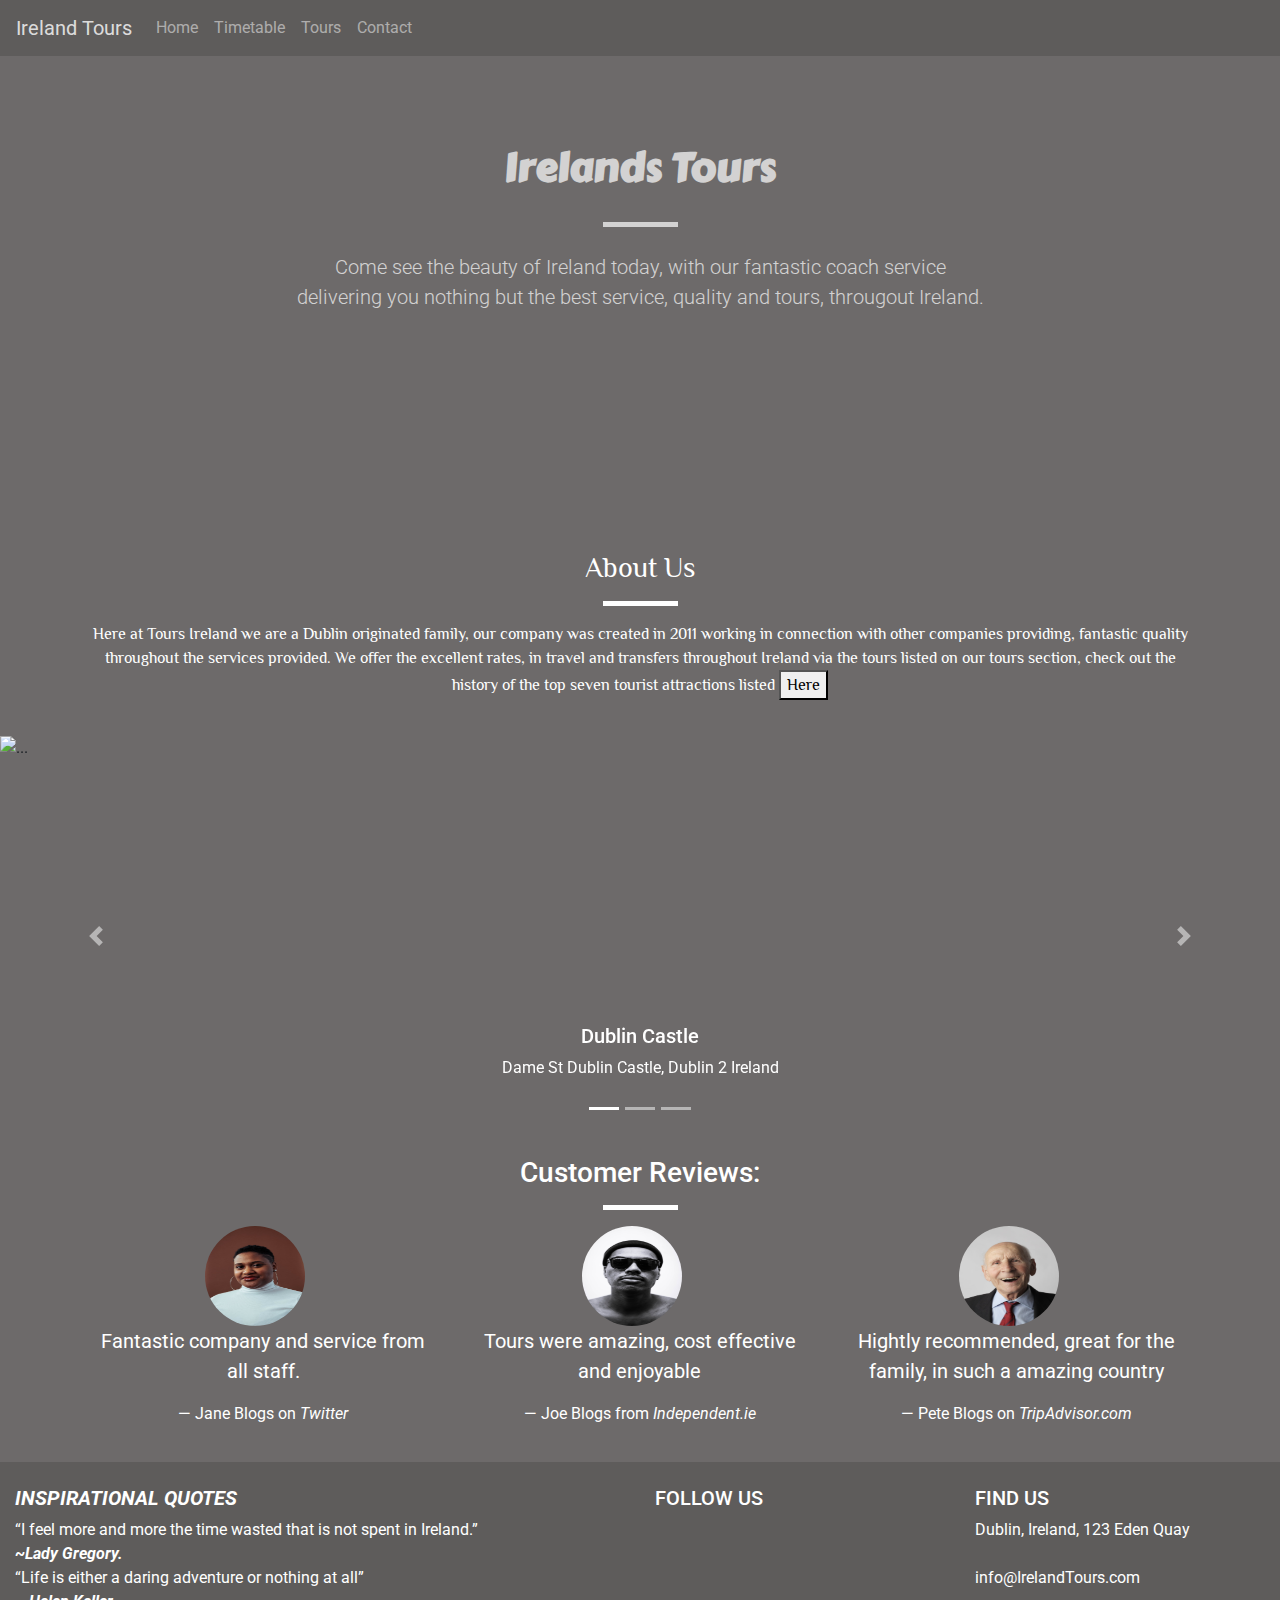
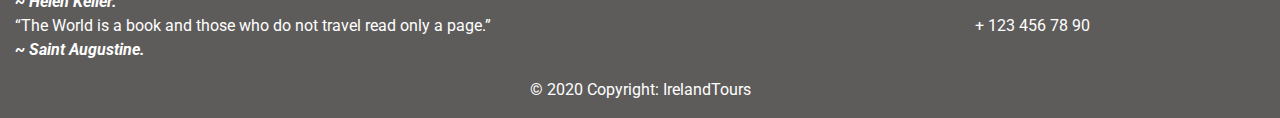
==== commit 3bd13f7d: "updated social links and button colors, updted quote above map for terminal" ====
--- a/index.html
+++ b/index.html
@@ -17,15 +17,15 @@
       <script src="script.js" async></script>
    </head>
    <body>
-   <!--NavBar-->
-      <nav class="navbar navbar-expand-lg navbar-light bg-light navbar-fixed-top">
+      <!--NavBar-->
+      <nav class="navbar navbar-expand-lg navbar-fixed navbar-custom">
          <a class="navbar-brand" href="index.html"> <i class="fas fa-globe-europe"></i>Ireland Tours</a>
          <button class="navbar-toggler" type="button" data-toggle="collapse" data-target="#navbarNav" aria-controls="navbarNav" aria-expanded="false" aria-label="Toggle navigation">
          <span class="navbar-toggler-icon"></span>
          </button>
          <div class="collapse navbar-collapse" id="navbarNav">
             <ul class="navbar-nav">
-               <li class="nav-item active">
+               <li class="nav-item">
                   <a class="nav-link" href="index.html"> <i class="fas fa-home"></i>Home <span class="sr-only">(current)</span></a>
                </li>
                <li class="nav-item">
@@ -182,9 +182,17 @@
          <div class="container-fluid text-center text-md-left">
             <div class="row quotes-footer">
                <div class="col-md-6 mt-md-0 mt-3">
-                  <h5 class="text-uppercase">Inspirational Quotes</h5>
+                  <h5 class="text-uppercase"><em><strong>Inspirational Quotes</strong></em></h5>
                   “I feel more and more the time wasted that is not spent in Ireland.”
-                  <br><em>Lady Gregory.</em>
+                  <br><em><strong>~Lady Gregory.</strong></em>
+                 
+                  <br>
+                  “Life is either a daring adventure or nothing at all” 
+                   <br><em><strong>~ Helen Keller.</strong></em>
+                
+                  <br>
+                 “The World is a book and those who do not travel read only a page.” 
+                  <br><em><strong>~ Saint Augustine.</strong></em>
                </div>
                <hr class="clearfix w-100 d-md-none pb-3">
                <div class="col-md-3 mb-md-0 mb-3">
@@ -192,25 +200,25 @@
                   <ul class="list-unstyled social-links">
                      <li>
                         <a type="button" href="https://www.facebook.com/" target="_blank"
-                           class="facebook-icon facebook-icon">
+                           class="facebook-icon facebook-icon fa-lg">
                         <i class="fab fa-facebook"></i>
                         </a>
                      </li>
                      <li>
                         <a type="button" href="https://twitter.com/explore" target="_blank"
-                           class="twitter-icon twitter-icon">
+                           class="twitter-icon twitter-icon fa-lg">
                         <i class="fab fa-twitter"> </i>
                         </a>
                      </li>
                      <li>
                         <a type="button" href="https://www.linkedin.com/" target="_blank"
-                           class="linkedin-icon linkedin-icon">
+                           class="linkedin-icon linkedin-icon fa-lg">
                         <i class="fab fa-linkedin-in"></i>
                         </a>
                      </li>
                      <li>
                         <a type="button" href="https://www.instagram.com/" target="_blank"
-                           class="instagram-icon instagram-icon">
+                           class="instagram-icon instagram-icon fa-lg">
                         <i class="fab fa-instagram"></i>
                         </a>
                      </li>
--- a/style.css
+++ b/style.css
@@ -1,23 +1,56 @@
 body {
-  background-color: rgb(136, 133, 133);
-}
-.nav-bar{
- position: fixed;
-}
+  background-color: rgb(109, 106, 106);
+}
+.nav-bar {
+  position: fixed;
+}
+
+.navbar-custom {
+    background-color: #5e5c5b;
+}
+
+.navbar-custom .navbar-brand,
+.navbar-custom .navbar-text {
+    color: rgba(255,255,255,.8);
+}
+
+.navbar-custom .navbar-nav .nav-link {
+    color: rgba(255,255,255,.5);
+}
+
+.navbar-custom .nav-item.active .nav-link,
+.navbar-custom .nav-item:hover .nav-link {
+    color: #ffffff;
+}
+
+.fas{
+color: #fff;
+
+}
+
 .jumbotron {
   margin-bottom: 130px;
   opacity: 0.7;
-  background-color: black;
-  background: url(/assets/images/image-jumbotron.webp) no-repeat center center;
+  background: url("assets/images/cliff-of-morr.jpg");
+    background-attachment: fixed;
+    background-repeat: no-repeat;
+    background-position: bottom right;
+    -webkit-background-size: cover;
+    -moz-background-size: cover;
+    -o-background-size: cover;
+    background-size: cover;
 }
 
 .jumbotron h1 {
-    color: #fff;
+  color: #fff;
   font-weight: bold;
   margin-bottom: 30px;
   font-family: "Carter One", cursive, sans-serif;
 }
-
+.table-button {
+  position: center;
+  margin: auto;
+}
 .lead {
   color: #fff;
   margin: 25px 0;
@@ -39,45 +72,38 @@
   background-color: #fff;
 }
 
-.review-header{
-font-size: 50px;
-
-
-}
-.quotes-container{
-    color: #fff;
-    width: 100%;
-    padding: 0px;
-    margin: 0px;
-    
-
-}
-.blockquote-footer, .blockquote{
-color: #fff;
-
+.review-header {
+  font-size: 50px;
+}
+.quotes-container {
+  color: #fff;
+  width: 100%;
+  padding: 0px;
+  margin: 0px;
+}
+.blockquote-footer,
+.blockquote {
+  color: #fff;
 }
 .reviews {
-color: #fff;
-text-align: center;
-}
-
-.about-us{
-color: #fff;
-font-family: 'Philosopher', sans-serif;
-
-}
-.about-us-link{
-color: #fff;
-
-}
-
-.container{
-text-align: center;
-margin: auto;
-padding: 20px;
-
-
-}
+  color: #fff;
+  text-align: center;
+}
+
+.about-us {
+  color: #fff;
+  font-family: "Philosopher", sans-serif;
+}
+.about-us-link {
+  color: #fff;
+}
+
+.container {
+  text-align: center;
+  margin: auto;
+  padding: 20px;
+}
+
 .images-on-slider {
   width: 100%;
   height: 400px;
@@ -104,31 +130,34 @@
 .linkedin-icon,
 .instagram-icon {
   color: #fff;
+position: center;
+line-height: 30px;
+position: center;
 }
 
 .facebook-icon:hover {
-  color: #9cfa76;
+  color: #e84610;
   transition: all 0.1s ease-in-out;
   transform: scale(1.6);
 }
 .twitter-icon:hover {
-  color: #9cfa76;
+  color: #e84610;
   transition: all 0.1s ease-in-out;
   transform: scale(1.6);
 }
 
 .linkedin-icon:hover {
-  color: #9cfa76;
+  color: #e84610;
   transition: all 0.1s ease-in-out;
   transform: scale(1.6);
 }
 .instagram-icon:hover {
-  color: #9cfa76;
+  color: #e84610;
   transition: all 0.1s ease-in-out;
   transform: scale(1.6);
 }
 .footer-background {
-  background-color: rgb(56, 51, 58);
+   background-color: #5e5c5b;
 }
 
 .footer-text {
@@ -136,58 +165,89 @@
 }
 /*--Tour-page-*/
 
-.tour-title-heading{
-color: #fff;
-text-align: center;
-font-family: 'Tangerine', cursive;
-}
-
-.tour-text{
-color: #fff;
-font-family: 'Philosopher', sans-serif;
-}
-
-.heading-of-page{
-color: #fff;
-text-align: center;
-font-family: 'Tangerine', cursive;
-
-}
-
+.tour-title-heading {
+  color: #fff;
+  text-align: center;
+  font-family: "Tangerine", cursive;
+}
+
+.tour-text {
+  color: #fff;
+  font-family: "Philosopher", sans-serif;
+}
+
+.heading-of-page {
+  color: #fff;
+  text-align: center;
+  font-family: "Tangerine", cursive;
+}
 
 @media only screen and (max-width: 600px) {
-    .find-us-footer{
+  .find-us-footer {
     margin-bottom: 0px;
     padding: 0px;
   }
 }
 
 /*timetable-page*/
-.my-container-1{
-margin-bottom: 10px;
-}
-.my-container{
-    border: 2px solid rgb(75, 73, 73);
-    background-color:  #f5f2d0;
-     
-}
-.my-row{
-    border: 2px solid rgb(75, 73, 73);
-    background-color:  #f5f2d0; 
-     line-height: 22px;  
-}
-
-.my-col{
-    border: 1px solid rgb(75, 73, 73);
-    background-color:  #f5f2d0;
-}
-.bus-depo-heading{
+.my-container-1 {
+  margin-bottom: 10px;
+}
+.my-container {
+  border: 2px solid rgb(75, 73, 73);
+  background-color: #f5f2d0;
+}
+.my-row {
+  border: 2px solid rgb(75, 73, 73);
+  background-color: #f5f2d0;
+  line-height: 22px;
+}
+
+.my-col {
+  border: 1px solid rgb(75, 73, 73);
+  background-color: #f5f2d0;
+}
+.bus-depo-heading {
+  margin: auto;
+  position: relative;
+}
+
+.Terminal-above-map{
+
+    font-size: 35px;
     margin: auto;
-    position: relative;
-}
+    color: #fff;
+    text-align: center;
+    font-family: "Tangerine", cursive;
+}
+
 /*--Maps-page-*/
-div#map{
-    height: 335px;
-    width: 100%;
-    border: 3px solid #fff;
-}+div#map {
+  height: 335px;
+  width: 100%;
+  border: 3px solid #fff;
+}
+
+/*--Contact-page-*/
+.contact-heading {
+    font-family: "Exo", sans-serif;
+    font-weight: 300;
+    margin-top: 25px;
+    margin-bottom: 20px;
+    color: #fff;
+}
+
+
+.center-form {
+    padding-top: 10px;
+    margin: 0 auto;
+    max-width: 70%;
+}
+
+button[type="submit"] {
+    margin-top: 15px;
+    margin-bottom: 20px;
+    background-color: #e84610;
+    color: #fafafa;
+}
+
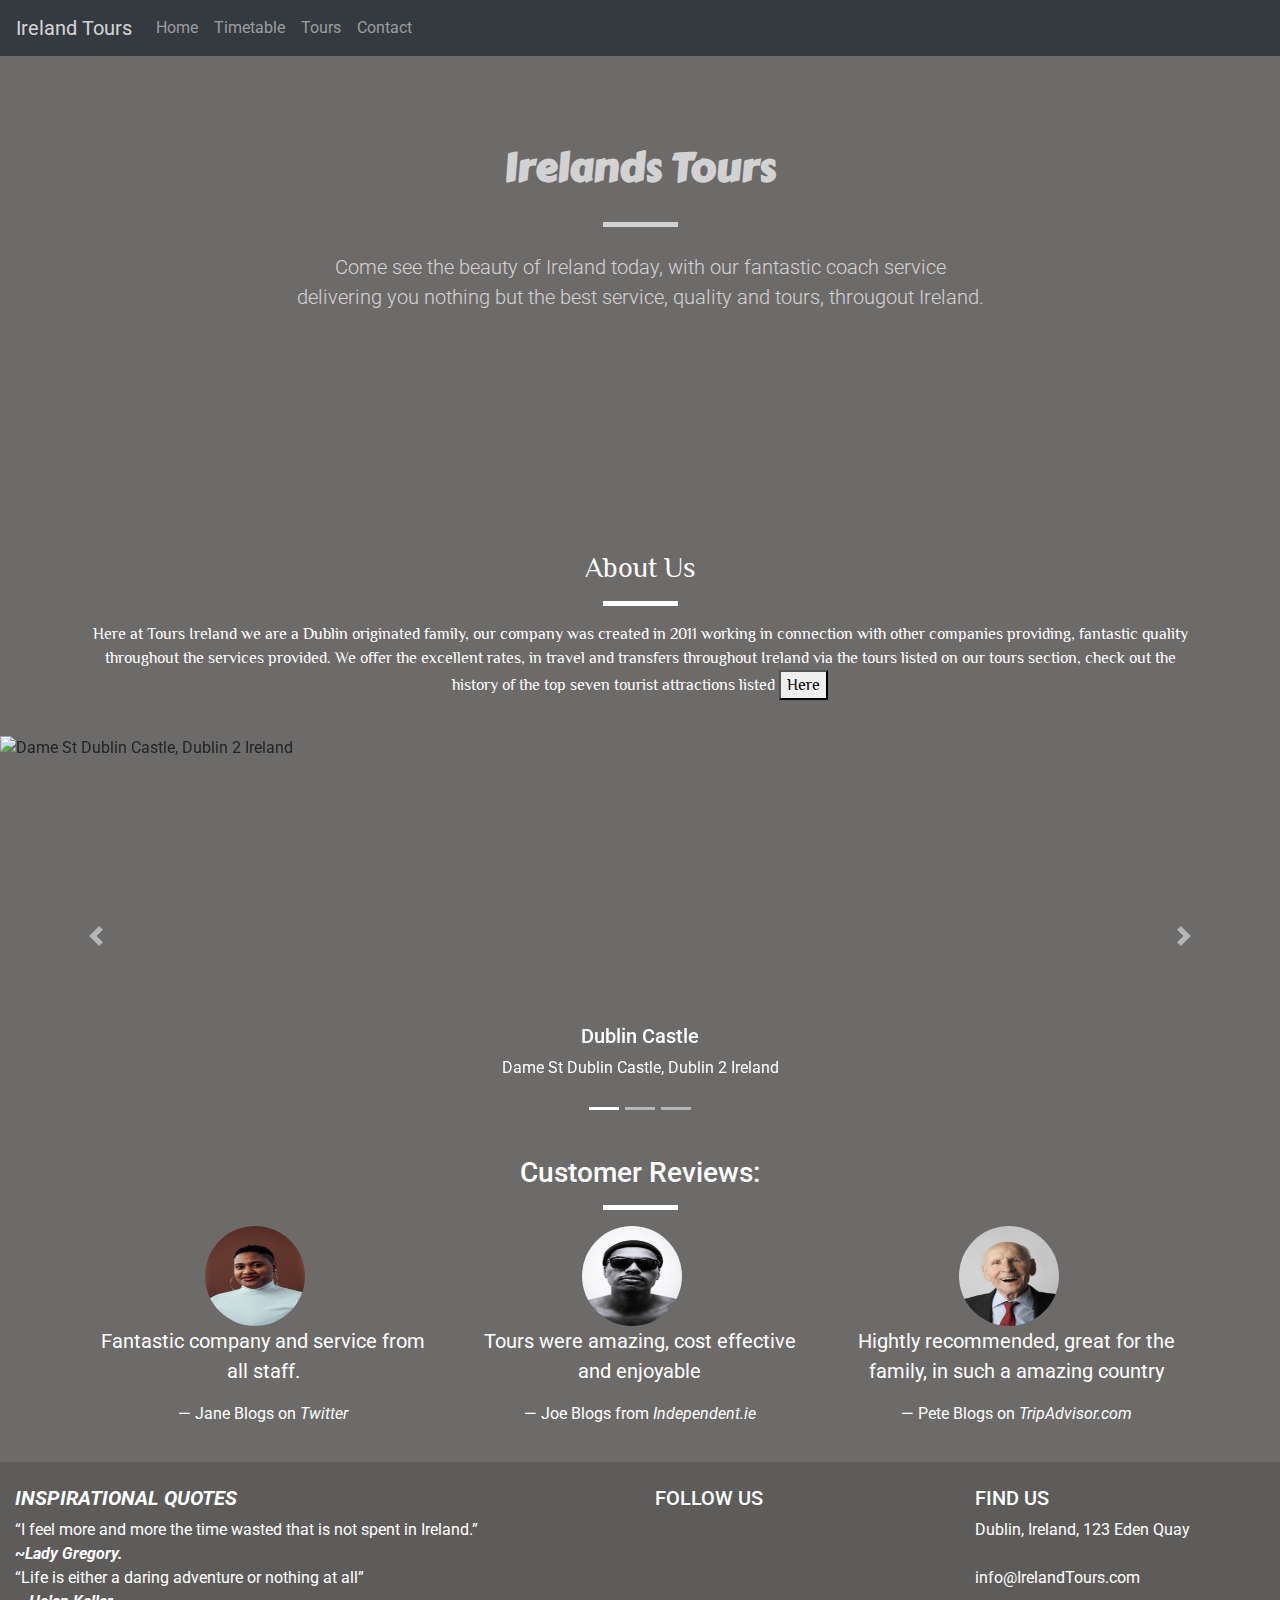
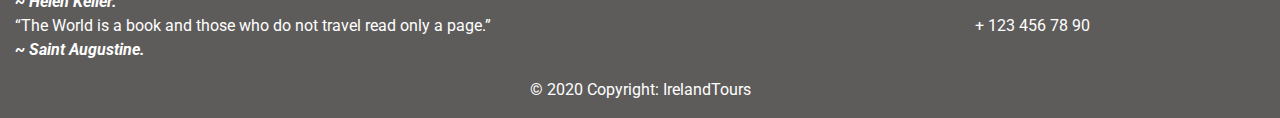
==== commit 4cb6c9df: "updated code indentation prepraring for review" ====
--- a/index.html
+++ b/index.html
@@ -1,259 +1,256 @@
 <!DOCTYPE html>
 <html lang="en">
-   <head>
-      <meta charset="UTF-8">
-      <meta name="viewport" content="width=device-width, initial-scale=1.0">
-      <title>Document</title>
-      <link rel="stylesheet" href="https://maxcdn.bootstrapcdn.com/bootstrap/4.1.3/css/bootstrap.min.css">
-      <link rel="stylesheet" href="https://use.fontawesome.com/releases/v5.6.1/css/all.css"
-         integrity="sha384-gfdkjb5BdAXd+lj+gudLWI+BXq4IuLW5IT+brZEZsLFm++aCMlF1V92rMkPaX4PP" crossorigin="anonymous">
-      <link href="https://fonts.googleapis.com/css2?family=Carter+One&display=swap" rel="stylesheet">
-      <link href="https://fonts.googleapis.com/css2?family=Permanent+Marker&display=swap" rel="stylesheet">
-      <link href="https://fonts.googleapis.com/css?family=Roboto:400,700" rel="stylesheet">
-      <link href="https://fonts.googleapis.com/css2?family=Tangerine:wght@700&display=swap" rel="stylesheet">
-      <link href="https://fonts.googleapis.com/css2?family=Philosopher:ital@1&family=Tangerine:wght@700&display=swap"
-         rel="stylesheet">
-      <link rel="stylesheet" href="style.css" type="text/css">
-      <script src="script.js" async></script>
-   </head>
-   <body>
-      <!--NavBar-->
-      <nav class="navbar navbar-expand-lg navbar-fixed navbar-custom">
-         <a class="navbar-brand" href="index.html"> <i class="fas fa-globe-europe"></i>Ireland Tours</a>
-         <button class="navbar-toggler" type="button" data-toggle="collapse" data-target="#navbarNav" aria-controls="navbarNav" aria-expanded="false" aria-label="Toggle navigation">
-         <span class="navbar-toggler-icon"></span>
-         </button>
-         <div class="collapse navbar-collapse" id="navbarNav">
-            <ul class="navbar-nav">
-               <li class="nav-item">
-                  <a class="nav-link" href="index.html"> <i class="fas fa-home"></i>Home <span class="sr-only">(current)</span></a>
-               </li>
-               <li class="nav-item">
-                  <a class="nav-link" href="timetable.html"> <i class="fas fa-calendar-alt"></i>Timetable</a>
-               </li>
-               <li class="nav-item">
-                  <a class="nav-link" href="tours.html"> <i class="fas fa-map-marked-alt"></i>Tours</a>
-               </li>
-               <li class="nav-item">
-                  <a class="nav-link" href="contact.html"> <i class="fas fa-calendar-alt"></i>Contact</a>
-               </li>
+  <head>
+    <meta charset="UTF-8">
+    <meta name="viewport" content="width=device-width, initial-scale=1.0">
+    <title>IrelandTours</title>
+    <link rel="stylesheet" href="https://maxcdn.bootstrapcdn.com/bootstrap/4.1.3/css/bootstrap.min.css">
+    <link rel="stylesheet" href="https://use.fontawesome.com/releases/v5.6.1/css/all.css"
+      integrity="sha384-gfdkjb5BdAXd+lj+gudLWI+BXq4IuLW5IT+brZEZsLFm++aCMlF1V92rMkPaX4PP" crossorigin="anonymous">
+    <link href="https://fonts.googleapis.com/css2?family=Carter+One&display=swap" rel="stylesheet">
+    <link href="https://fonts.googleapis.com/css2?family=Permanent+Marker&display=swap" rel="stylesheet">
+    <link href="https://fonts.googleapis.com/css?family=Roboto:400,700" rel="stylesheet">
+    <link href="https://fonts.googleapis.com/css2?family=Tangerine:wght@700&display=swap" rel="stylesheet">
+    <link href="https://fonts.googleapis.com/css2?family=Philosopher:ital@1&family=Tangerine:wght@700&display=swap"
+      rel="stylesheet">
+    <link rel="stylesheet" href="/style.css" type="text/css" />
+  </head>
+  <body>
+    <!--NavBar-->
+    <nav class="navbar navbar-expand-lg navbar-dark bg-dark navbar-custom">
+      <a class="navbar-brand" href="index.html"> <i class="fas fa-globe-europe"></i>Ireland Tours</a>
+      <button class="navbar-toggler" type="button" data-toggle="collapse" data-target="#navbarNav" aria-controls="navbarNav" aria-expanded="false" aria-label="Toggle navigation">
+      <span class="navbar-toggler-icon"></span>
+      </button>
+      <div class="collapse navbar-collapse" id="navbarNav">
+        <ul class="navbar-nav">
+          <li class="nav-item">
+            <a class="nav-link" href="index.html"> <i class="fas fa-home"></i>Home <span class="sr-only">(current)</span></a>
+          </li>
+          <li class="nav-item">
+            <a class="nav-link" href="timetable.html"> <i class="fas fa-calendar-alt"></i>Timetable</a>
+          </li>
+          <li class="nav-item">
+            <a class="nav-link" href="tours.html"> <i class="fas fa-map-marked-alt"></i>Tours</a>
+          </li>
+          <li class="nav-item">
+            <a class="nav-link" href="contact.html"> <i class="fas fa-calendar-alt"></i>Contact</a>
+          </li>
+        </ul>
+      </div>
+    </nav>
+    <!--CALLOUT-Jumbotron-->
+    <section>
+    <div class="opaque-overlay">&nbsp;</div>
+    <div class="row">
+    <div class="col-12">
+    <section class="callout jumbotron text-center">
+      <h1 class="jumbotron-header">Irelands Tours</h1>
+      <hr class="block-divider block-divider--GREY">
+      <p class="lead">Come see the beauty of Ireland today, with our fantastic coach service
+        <br>delivering you nothing but the best service, quality and tours, througout Ireland.
+      </p>
+    </section>
+    <!--About-Us-->
+    <div class="container about-us">
+      <div class="about-us">
+        <h3>About Us</h3>
+        <hr class="block-divider block-divider--GREY">
+        <p>Here at Tours Ireland we are a Dublin originated family, our company was created in 2011 working in connection with other companies providing, fantastic quality throughout the services provided.
+          We offer the excellent rates, in travel and transfers throughout Ireland via the tours listed on our tours section, check out the history of the top seven tourist
+          attractions listed <a class="about-us-link" href="tours.html"><button>Here</button></a>
+        </p>
+      </div>
+    </div>
+    <!--Carousel-with-images-of-ireland-->
+    <div id="carouselExampleCaptions" class="carousel slide" data-ride="carousel">
+      <ol class="carousel-indicators">
+        <li data-target="#carouselExampleCaptions" data-slide-to="0" class="active"></li>
+        <li data-target="#carouselExampleCaptions" data-slide-to="1"></li>
+        <li data-target="#carouselExampleCaptions" data-slide-to="2"></li>
+      </ol>
+      <div class="carousel-inner">
+        <div class="carousel-item active">
+          <img src="assets/images/dublin-castle.jpg" class="d-block images-on-slider" alt="Dame St Dublin Castle, Dublin 2 Ireland">
+          <div class="carousel-caption d-none d-md-block">
+            <h5>Dublin Castle</h5>
+            <p>Dame St Dublin Castle, Dublin 2 Ireland</p>
+          </div>
+        </div>
+        <div class="carousel-item">
+          <img src="assets/images/kilmainham-gaol.jpg" class="d-block images-on-slider" alt="Kilmainham Museum, Dublin, Ireland.">
+          <div class="carousel-caption d-none d-md-block">
+            <h5>kilmainham Gaol</h5>
+            <p> Kilmainham Museum, Dublin, Ireland.</p>
+          </div>
+        </div>
+        <div class="carousel-item">
+          <img src="assets/images/RossCastle.jpg" class="d-block images-on-slider" alt="Killarney National Park, County Kerry, Ireland.">
+          <div class="carousel-caption d-none d-md-block">
+            <h5>Ross Castle</h5>
+            <p>Killarney National Park, County Kerry, Ireland.</p>
+          </div>
+        </div>
+        <div class="carousel-item">
+          <img src="assets/images/Newgrange-Meath.jpg" class="d-block images-on-slider" alt="The Prehistoric monument in County Meath, Ireland">
+          <div class="carousel-caption d-none d-md-block">
+            <h5>Newgrange Meath</h5>
+            <p>The Prehistoric monument in County Meath, Ireland,</p>
+          </div>
+        </div>
+        <div class="carousel-item">
+          <img src="assets/images/cliff-of-morr.jpg" class="d-block images-on-slider" alt="Cliffs in Western Ireland, on the Atlantic shore">
+          <div class="carousel-caption d-none d-md-block">
+            <h5>Cliffs of Moher</h5>
+            <p>Cliffs in Western Ireland, on the Atlantic shore</p>
+          </div>
+        </div>
+        <div class="carousel-item">
+          <img src="assets/images/kilkenny-castle.jpg" class="d-block images-on-slider" alt="Kilkenny Castle is a castle in Kilkenny">
+          <div class="carousel-caption d-none d-md-block">
+            <h5>Kilkenny Castle</h5>
+            <p>Kilkenny Castle is a castle in Kilkenny, </p>
+          </div>
+        </div>
+      </div>
+      <a class="carousel-control-prev" href="#carouselExampleCaptions" role="button" data-slide="prev">
+      <span class="carousel-control-prev-icon" aria-hidden="true"></span>
+      <span class="sr-only">Previous</span>
+      </a>
+      <a class="carousel-control-next" href="#carouselExampleCaptions" role="button" data-slide="next">
+      <span class="carousel-control-next-icon" aria-hidden="true"></span>
+      <span class="sr-only">Next</span>
+      </a>
+    </div>
+    <!--Reviews-section-->
+    <div class="container-wrapper">
+      <div class="container quotes-container content-container">
+        <section class="quotes">
+          <div class="row">
+            <div class="col-12 review-header">
+              <h3>Customer Reviews:</h3>
+              <hr class="block-divider block-divider--short">
+            </div>
+          </div>
+          <div class="row">
+            <div class="col-12 col-md-4">
+              <div class="reviews">
+                <div class="d-none d-sm-block">
+                  <img src="assets/images/review-image.jpg" class="rounded-circle mr-3" height=100 width=100>
+                </div>
+                <div class="main-review">
+                  <blockquote class="blockquote">
+                    <p>Fantastic company and service from all staff.</p>
+                    <footer class="blockquote-footer">Jane Blogs on <cite title="Twitter">Twitter</cite></footer>
+                  </blockquote>
+                </div>
+              </div>
+            </div>
+            <div class="col-12 col-md-4">
+              <div class="reviews">
+                <div class="d-none d-sm-block">
+                  <img src="assets/images/review-image2.jpg" class="rounded-circle mr-3" height=100 width=100>
+                </div>
+                <div class="main-review">
+                  <blockquote class="blockquote">
+                    <p>Tours were amazing, cost effective and enjoyable</p>
+                    <footer class="blockquote-footer">Joe Blogs from <cite title="Independent.ie">Independent.ie</cite></footer>
+                  </blockquote>
+                </div>
+              </div>
+            </div>
+            <div class="col-12 col-md-4">
+              <div class="reviews">
+                <div class="d-none d-sm-block">
+                  <img src="assets/images/review-image3.jpg" class="rounded-circle mr-3" height=100 width=100>
+                </div>
+                <div class="main-review">
+                  <blockquote class="blockquote">
+                    <p>Hightly recommended, great for the family, in such a amazing country</p>
+                    <footer class="blockquote-footer">Pete Blogs on <cite title="Twitter">TripAdvisor.com</cite></footer>
+                  </blockquote>
+                </div>
+              </div>
+            </div>
+          </div>
+        </section>
+      </div>
+    </div>
+    <!--Footer-Area-->
+    <footer class="page-footer font-small pt-4 footer-background">
+      <div class="container-fluid text-center text-md-left">
+        <div class="row quotes-footer">
+          <div class="col-md-6 mt-md-0 mt-3">
+            <h5 class="text-uppercase"><em><strong>Inspirational Quotes</strong></em></h5>
+            “I feel more and more the time wasted that is not spent in Ireland.”
+            <br><em><strong>~Lady Gregory.</strong></em>
+            <br>
+            “Life is either a daring adventure or nothing at all” 
+            <br><em><strong>~ Helen Keller.</strong></em>
+            <br>
+            “The World is a book and those who do not travel read only a page.” 
+            <br><em><strong>~ Saint Augustine.</strong></em>
+          </div>
+          <hr class="clearfix w-100 d-md-none pb-3">
+          <div class="col-md-3 mb-md-0 mb-3">
+            <h5 class="text-uppercase follow-us-footer">Follow Us</h5>
+            <ul class="list-unstyled social-links">
+              <li>
+                <a type="button" href="https://www.facebook.com/" target="_blank"
+                  class="facebook-icon facebook-icon fa-lg">
+                <i class="fab fa-facebook"></i>
+                </a>
+              </li>
+              <li>
+                <a type="button" href="https://twitter.com/explore" target="_blank"
+                  class="twitter-icon twitter-icon fa-lg">
+                <i class="fab fa-twitter"> </i>
+                </a>
+              </li>
+              <li>
+                <a type="button" href="https://www.linkedin.com/" target="_blank"
+                  class="linkedin-icon linkedin-icon fa-lg">
+                <i class="fab fa-linkedin-in"></i>
+                </a>
+              </li>
+              <li>
+                <a type="button" href="https://www.instagram.com/" target="_blank"
+                  class="instagram-icon instagram-icon fa-lg">
+                <i class="fab fa-instagram"></i>
+                </a>
+              </li>
             </ul>
-         </div>
-      </nav>
-      <!--CALLOUT-Jumbotron-->
-      <section>
-      <div class="opaque-overlay">&nbsp;</div>
-      <div class="row">
-      <div class="col-12">
-      <section class="callout jumbotron text-center">
-         <h1 class="jumbotron-header">Irelands Tours</h1>
-         <hr class="block-divider block-divider--GREY">
-         <p class="lead">Come see the beauty of Ireland today, with our fantastic coach service
-            <br>delivering you nothing but the best service, quality and tours, througout Ireland.
-         </p>
-      </section>
-      <!--About-Us-->
-      <div class="container about-us">
-         <div class="about-us">
-            <h3>About Us</h3>
-            <hr class="block-divider block-divider--GREY">
-            <p>Here at Tours Ireland we are a Dublin originated family, our company was created in 2011 working in connection with other companies providing, fantastic quality throughout the services provided.
-               We offer the excellent rates, in travel and transfers throughout Ireland via the tours listed on our tours section, check out the history of the top seven tourist
-               attractions listed <a class="about-us-link" href="tours.html"><button>Here</button></a>
-            </p>
-         </div>
-      </div>
-      <!--Carousel-with-images-of-ireland-->
-      <div id="carouselExampleCaptions" class="carousel slide" data-ride="carousel">
-         <ol class="carousel-indicators">
-            <li data-target="#carouselExampleCaptions" data-slide-to="0" class="active"></li>
-            <li data-target="#carouselExampleCaptions" data-slide-to="1"></li>
-            <li data-target="#carouselExampleCaptions" data-slide-to="2"></li>
-         </ol>
-         <div class="carousel-inner">
-            <div class="carousel-item active">
-               <img src="assets/images/dublin-castle.jpg" class="d-block images-on-slider" alt="...">
-               <div class="carousel-caption d-none d-md-block">
-                  <h5>Dublin Castle</h5>
-                  <p>Dame St Dublin Castle, Dublin 2 Ireland</p>
-               </div>
-            </div>
-            <div class="carousel-item">
-               <img src="assets/images/kilmainham-gaol.jpg" class="d-block images-on-slider" alt="...">
-               <div class="carousel-caption d-none d-md-block">
-                  <h5>kilmainham Gaol</h5>
-                  <p> Kilmainham Museum, Dublin, Ireland.</p>
-               </div>
-            </div>
-            <div class="carousel-item">
-               <img src="assets/images/RossCastle.jpg" class="d-block images-on-slider" alt="...">
-               <div class="carousel-caption d-none d-md-block">
-                  <h5>Ross Castle</h5>
-                  <p>Killarney National Park, County Kerry, Ireland.</p>
-               </div>
-            </div>
-            <div class="carousel-item">
-               <img src="assets/images/Newgrange-Meath.jpg" class="d-block images-on-slider" alt="...">
-               <div class="carousel-caption d-none d-md-block">
-                  <h5>Newgrange Meath</h5>
-                  <p>The Prehistoric monument in County Meath, Ireland,</p>
-               </div>
-            </div>
-            <div class="carousel-item">
-               <img src="assets/images/cliff-of-morr.jpg" class="d-block images-on-slider" alt="...">
-               <div class="carousel-caption d-none d-md-block">
-                  <h5>Cliffs of Moher</h5>
-                  <p>Cliffs in Western Ireland, on the Atlantic shore</p>
-               </div>
-            </div>
-            <div class="carousel-item">
-               <img src="assets/images/kilkenny-castle.jpg" class="d-block images-on-slider" alt="...">
-               <div class="carousel-caption d-none d-md-block">
-                  <h5>Kilkenny Castle</h5>
-                  <p>Kilkenny Castle is a castle in Kilkenny, </p>
-               </div>
-            </div>
-         </div>
-         <a class="carousel-control-prev" href="#carouselExampleCaptions" role="button" data-slide="prev">
-         <span class="carousel-control-prev-icon" aria-hidden="true"></span>
-         <span class="sr-only">Previous</span>
-         </a>
-         <a class="carousel-control-next" href="#carouselExampleCaptions" role="button" data-slide="next">
-         <span class="carousel-control-next-icon" aria-hidden="true"></span>
-         <span class="sr-only">Next</span>
-         </a>
-      </div>
-      <!--Reviews-section-->
-      <div class="container-wrapper">
-         <div class="container quotes-container content-container">
-            <section class="quotes">
-               <div class="row">
-                  <div class="col-12 review-header">
-                     <h3>Customer Reviews:</h3>
-                     <hr class="block-divider block-divider--short">
-                  </div>
-               </div>
-               <div class="row">
-                  <div class="col-12 col-md-4">
-                     <div class="reviews">
-                        <div class="d-none d-sm-block">
-                           <img src="assets/images/review-image.jpg" class="rounded-circle mr-3" height=100 width=100>
-                        </div>
-                        <div class="main-review">
-                           <blockquote class="blockquote">
-                              <p>Fantastic company and service from all staff.</p>
-                              <footer class="blockquote-footer">Jane Blogs on <cite title="Twitter">Twitter</cite></footer>
-                           </blockquote>
-                        </div>
-                     </div>
-                  </div>
-                  <div class="col-12 col-md-4">
-                     <div class="reviews">
-                        <div class="d-none d-sm-block">
-                           <img src="assets/images/review-image2.jpg" class="rounded-circle mr-3" height=100 width=100>
-                        </div>
-                        <div class="main-review">
-                           <blockquote class="blockquote">
-                              <p>Tours were amazing, cost effective and enjoyable</p>
-                              <footer class="blockquote-footer">Joe Blogs from <cite title="Independent.ie">Independent.ie</cite></footer>
-                           </blockquote>
-                        </div>
-                     </div>
-                  </div>
-                  <div class="col-12 col-md-4">
-                     <div class="reviews">
-                        <div class="d-none d-sm-block">
-                           <img src="assets/images/review-image3.jpg" class="rounded-circle mr-3" height=100 width=100>
-                        </div>
-                        <div class="main-review">
-                           <blockquote class="blockquote">
-                              <p>Hightly recommended, great for the family, in such a amazing country</p>
-                              <footer class="blockquote-footer">Pete Blogs on <cite title="Twitter">TripAdvisor.com</cite></footer>
-                           </blockquote>
-                        </div>
-                     </div>
-                  </div>
-               </div>
-            </section>
-         </div>
-      </div>
-      <!--Footer-Area-->
-      <footer class="page-footer font-small pt-4 footer-background">
-         <div class="container-fluid text-center text-md-left">
-            <div class="row quotes-footer">
-               <div class="col-md-6 mt-md-0 mt-3">
-                  <h5 class="text-uppercase"><em><strong>Inspirational Quotes</strong></em></h5>
-                  “I feel more and more the time wasted that is not spent in Ireland.”
-                  <br><em><strong>~Lady Gregory.</strong></em>
-                 
-                  <br>
-                  “Life is either a daring adventure or nothing at all” 
-                   <br><em><strong>~ Helen Keller.</strong></em>
-                
-                  <br>
-                 “The World is a book and those who do not travel read only a page.” 
-                  <br><em><strong>~ Saint Augustine.</strong></em>
-               </div>
-               <hr class="clearfix w-100 d-md-none pb-3">
-               <div class="col-md-3 mb-md-0 mb-3">
-                  <h5 class="text-uppercase follow-us-footer">Follow Us</h5>
-                  <ul class="list-unstyled social-links">
-                     <li>
-                        <a type="button" href="https://www.facebook.com/" target="_blank"
-                           class="facebook-icon facebook-icon fa-lg">
-                        <i class="fab fa-facebook"></i>
-                        </a>
-                     </li>
-                     <li>
-                        <a type="button" href="https://twitter.com/explore" target="_blank"
-                           class="twitter-icon twitter-icon fa-lg">
-                        <i class="fab fa-twitter"> </i>
-                        </a>
-                     </li>
-                     <li>
-                        <a type="button" href="https://www.linkedin.com/" target="_blank"
-                           class="linkedin-icon linkedin-icon fa-lg">
-                        <i class="fab fa-linkedin-in"></i>
-                        </a>
-                     </li>
-                     <li>
-                        <a type="button" href="https://www.instagram.com/" target="_blank"
-                           class="instagram-icon instagram-icon fa-lg">
-                        <i class="fab fa-instagram"></i>
-                        </a>
-                     </li>
-                  </ul>
-               </div>
-               <div class="col-md-3 mb-md-0 mb-3">
-                  <h5 class="text-uppercase find-us-footer">Find Us</h5>
-                  <ul class="list-unstyled find-us-links">
-                     <li>
-                        <a> <i class="fas fa-address-book"></i> Dublin, Ireland, 123 Eden Quay</a>
-                     </li>
-                     <br>
-                     <li>
-                        <a><i class="fas fa-envelope"></i> info@IrelandTours.com</a>
-                     </li>
-                     <br>
-                     <li>
-                        <a> <i class="fas fa-phone-square"></i> + 123 456 78 90</a>
-                     </li>
-                  </ul>
-               </div>
-            </div>
-         </div>
-         <div class="footer-copyright text-center py-3 footer-text">© 2020 Copyright:
-            <a>IrelandTours</a>
-         </div>
-      </footer>
-      <script src="https://code.jquery.com/jquery-3.3.1.slim.min.js"
-         integrity="sha384-q8i/X+965DzO0rT7abK41JStQIAqVgRVzpbzo5smXKp4YfRvH+8abtTE1Pi6jizo"
-         crossorigin="anonymous"></script>
-      <script src="https://cdnjs.cloudflare.com/ajax/libs/popper.js/1.14.3/umd/popper.min.js"
-         integrity="sha384-ZMP7rVo3mIykV+2+9J3UJ46jBk0WLaUAdn689aCwoqbBJiSnjAK/l8WvCWPIPm49"
-         crossorigin="anonymous"></script>
-      <script src="https://stackpath.bootstrapcdn.com/bootstrap/4.1.3/js/bootstrap.min.js"
-         integrity="sha384-ChfqqxuZUCnJSK3+MXmPNIyE6ZbWh2IMqE241rYiqJxyMiZ6OW/JmZQ5stwEULTy"
-         crossorigin="anonymous"></script>
-   </body>
+          </div>
+          <div class="col-md-3 mb-md-0 mb-3">
+            <h5 class="text-uppercase find-us-footer">Find Us</h5>
+            <ul class="list-unstyled find-us-links">
+              <li>
+                <a> <i class="fas fa-address-book"></i> Dublin, Ireland, 123 Eden Quay</a>
+              </li>
+              <br>
+              <li>
+                <a><i class="fas fa-envelope"></i> info@IrelandTours.com</a>
+              </li>
+              <br>
+              <li>
+                <a> <i class="fas fa-phone-square"></i> + 123 456 78 90</a>
+              </li>
+            </ul>
+          </div>
+        </div>
+      </div>
+      <div class="footer-copyright text-center py-3 footer-text">© 2020 Copyright:
+        <a>IrelandTours</a>
+      </div>
+    </footer>
+    <script src="https://code.jquery.com/jquery-3.3.1.slim.min.js"
+      integrity="sha384-q8i/X+965DzO0rT7abK41JStQIAqVgRVzpbzo5smXKp4YfRvH+8abtTE1Pi6jizo"
+      crossorigin="anonymous"></script>
+    <script src="https://cdnjs.cloudflare.com/ajax/libs/popper.js/1.14.3/umd/popper.min.js"
+      integrity="sha384-ZMP7rVo3mIykV+2+9J3UJ46jBk0WLaUAdn689aCwoqbBJiSnjAK/l8WvCWPIPm49"
+      crossorigin="anonymous"></script>
+    <script src="https://stackpath.bootstrapcdn.com/bootstrap/4.1.3/js/bootstrap.min.js"
+      integrity="sha384-ChfqqxuZUCnJSK3+MXmPNIyE6ZbWh2IMqE241rYiqJxyMiZ6OW/JmZQ5stwEULTy"
+      crossorigin="anonymous"></script>
+  </body>
 </html>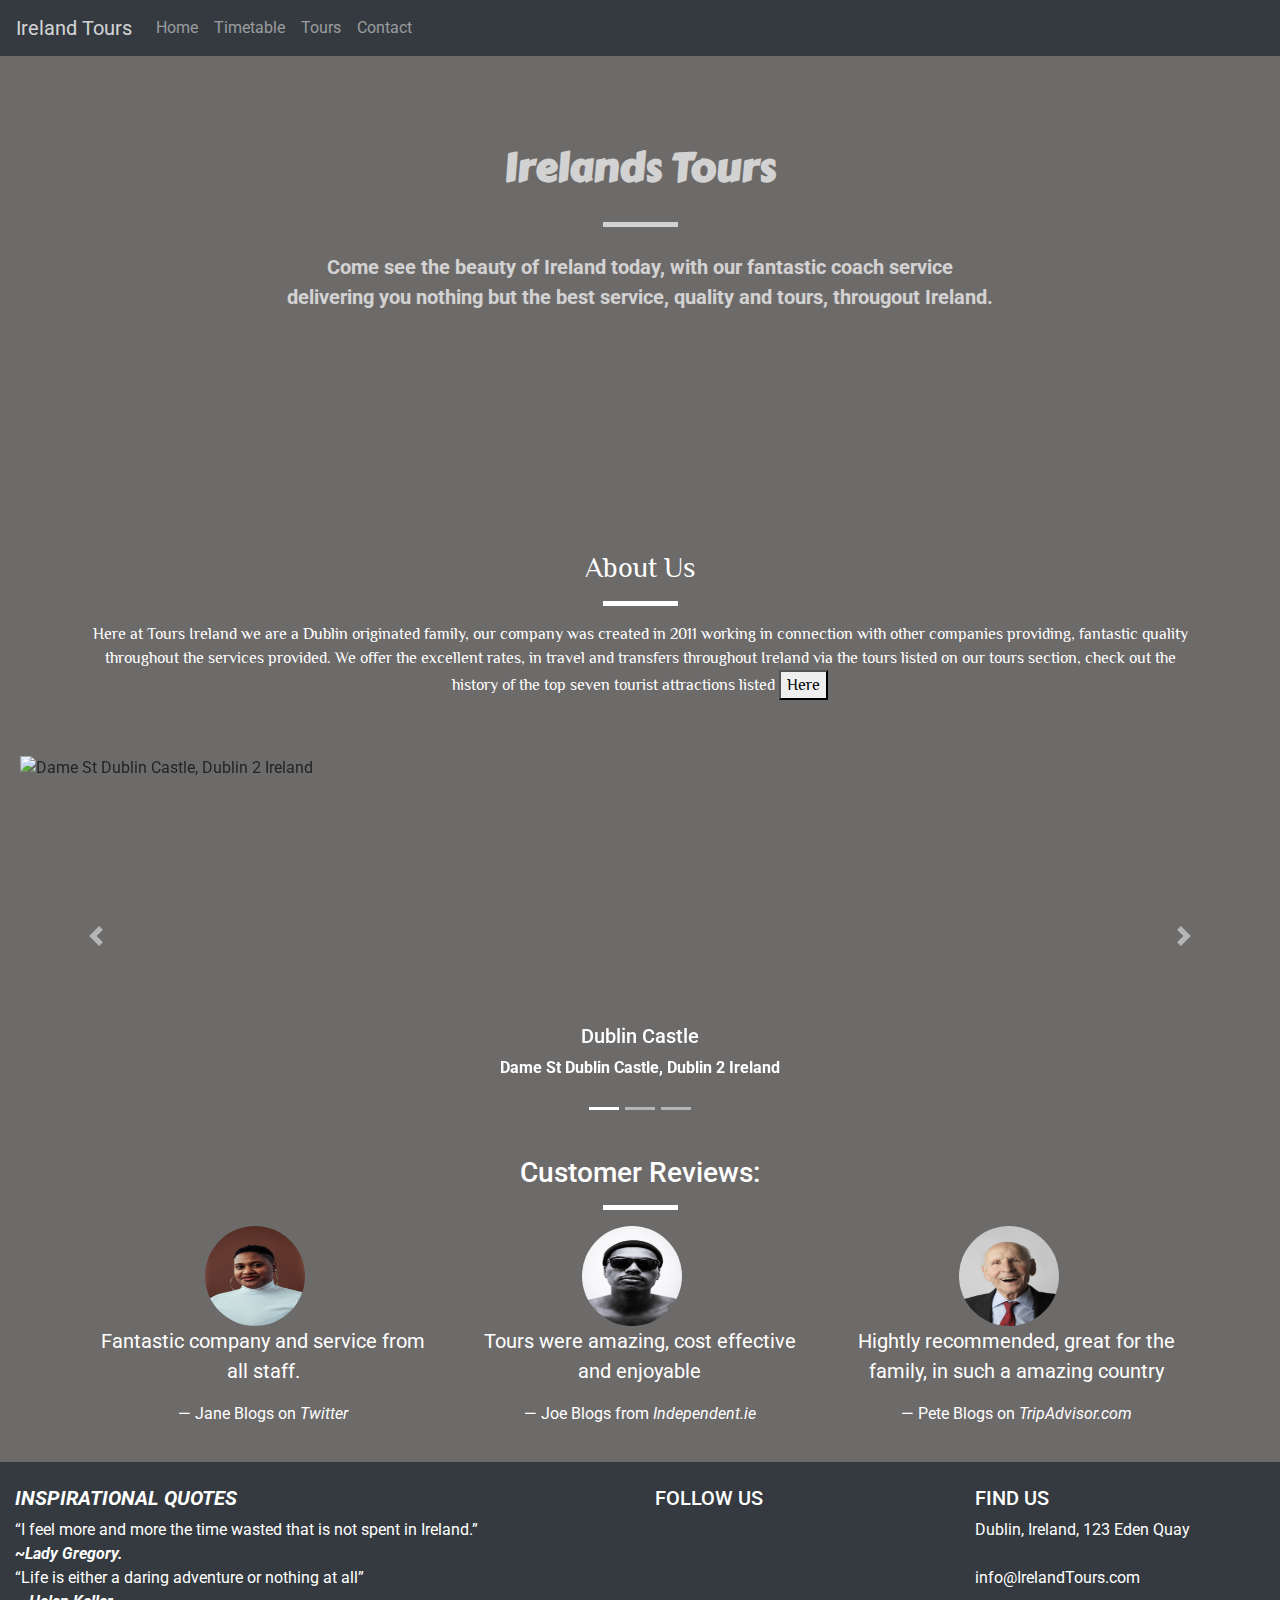
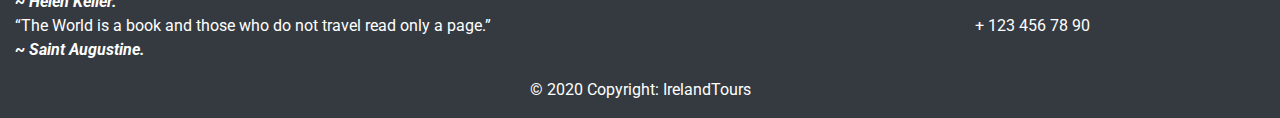
==== commit e304f0a2: "updated code format and fixed errors appearing on document from problems bar" ====
--- a/index.html
+++ b/index.html
@@ -44,12 +44,15 @@
     <div class="opaque-overlay">&nbsp;</div>
     <div class="row">
     <div class="col-12">
-    <section class="callout jumbotron text-center">
+    <div class="callout jumbotron text-center">
       <h1 class="jumbotron-header">Irelands Tours</h1>
       <hr class="block-divider block-divider--GREY">
       <p class="lead">Come see the beauty of Ireland today, with our fantastic coach service
         <br>delivering you nothing but the best service, quality and tours, througout Ireland.
       </p>
+    </div>
+    </div>
+    </div>
     </section>
     <!--About-Us-->
     <div class="container about-us">
@@ -136,7 +139,7 @@
             <div class="col-12 col-md-4">
               <div class="reviews">
                 <div class="d-none d-sm-block">
-                  <img src="assets/images/review-image.jpg" class="rounded-circle mr-3" height=100 width=100>
+                  <img src="assets/images/review-image.jpg" class="rounded-circle mr-3" height="100" width="100" alt="Image of person Reviewing">
                 </div>
                 <div class="main-review">
                   <blockquote class="blockquote">
@@ -149,7 +152,7 @@
             <div class="col-12 col-md-4">
               <div class="reviews">
                 <div class="d-none d-sm-block">
-                  <img src="assets/images/review-image2.jpg" class="rounded-circle mr-3" height=100 width=100>
+                  <img src="assets/images/review-image2.jpg" class="rounded-circle mr-3" height="100" width="100" alt="Image of person Reviewing">
                 </div>
                 <div class="main-review">
                   <blockquote class="blockquote">
@@ -162,7 +165,7 @@
             <div class="col-12 col-md-4">
               <div class="reviews">
                 <div class="d-none d-sm-block">
-                  <img src="assets/images/review-image3.jpg" class="rounded-circle mr-3" height=100 width=100>
+                  <img src="assets/images/review-image3.jpg" class="rounded-circle mr-3" height="100" width="100" alt="Image of person Reviewing">
                 </div>
                 <div class="main-review">
                   <blockquote class="blockquote">
--- a/style.css
+++ b/style.css
@@ -6,39 +6,38 @@
 }
 
 .navbar-custom {
-    background-color: #5e5c5b;
+  background-color: #5e5c5b;
 }
 
 .navbar-custom .navbar-brand,
 .navbar-custom .navbar-text {
-    color: rgba(255,255,255,.8);
+  color: rgba(255, 255, 255, 0.8);
 }
 
 .navbar-custom .navbar-nav .nav-link {
-    color: rgba(255,255,255,.5);
+  color: rgba(255, 255, 255, 0.5);
 }
 
 .navbar-custom .nav-item.active .nav-link,
 .navbar-custom .nav-item:hover .nav-link {
-    color: #ffffff;
-}
-
-.fas{
-color: #fff;
-
+  color: #ffffff;
+}
+
+.fas {
+  color: #fff;
 }
 
 .jumbotron {
   margin-bottom: 130px;
   opacity: 0.7;
   background: url("assets/images/cliff-of-morr.jpg");
-    background-attachment: fixed;
-    background-repeat: no-repeat;
-    background-position: bottom right;
-    -webkit-background-size: cover;
-    -moz-background-size: cover;
-    -o-background-size: cover;
-    background-size: cover;
+  background-attachment: fixed;
+  background-repeat: no-repeat;
+  background-position: bottom right;
+  -webkit-background-size: cover;
+  -moz-background-size: cover;
+  -o-background-size: cover;
+  background-size: cover;
 }
 
 .jumbotron h1 {
@@ -54,6 +53,7 @@
 .lead {
   color: #fff;
   margin: 25px 0;
+  font-weight: bold;
 }
 
 .jumbotron-terms {
@@ -107,8 +107,13 @@
 .images-on-slider {
   width: 100%;
   height: 400px;
-  padding: 0px;
+  padding: 20px;
   position: center;
+}
+
+.carousel-caption {
+  color: #fff;
+  font-weight: bold;
 }
 .quotes-footer {
   color: #fff;
@@ -130,9 +135,8 @@
 .linkedin-icon,
 .instagram-icon {
   color: #fff;
-position: center;
-line-height: 30px;
-position: center;
+  position: center;
+  line-height: 30px;
 }
 
 .facebook-icon:hover {
@@ -157,7 +161,7 @@
   transform: scale(1.6);
 }
 .footer-background {
-   background-color: #5e5c5b;
+  background-color: #343a40;
 }
 
 .footer-text {
@@ -212,42 +216,47 @@
   position: relative;
 }
 
-.Terminal-above-map{
-
-    font-size: 35px;
-    margin: auto;
-    color: #fff;
-    text-align: center;
-    font-family: "Tangerine", cursive;
-}
-
-/*--Maps-page-*/
+.Terminal-above-map {
+  font-size: 35px;
+  margin: auto;
+  color: #fff;
+  text-align: center;
+  font-family: "Tangerine", cursive;
+}
+
+/*--Maps-Section-*/
 div#map {
   height: 335px;
   width: 100%;
   border: 3px solid #fff;
+  padding: 25px;
+}
+
+.map-timetable {
+  height: 350px;
+  width: 100%;
+  border: 3px solid #fff;
+  padding: 25px;
 }
 
 /*--Contact-page-*/
 .contact-heading {
-    font-family: "Exo", sans-serif;
-    font-weight: 300;
-    margin-top: 25px;
-    margin-bottom: 20px;
-    color: #fff;
-}
-
+  font-family: "Exo", sans-serif;
+  font-weight: 300;
+  margin-top: 25px;
+  margin-bottom: 20px;
+  color: #fff;
+}
 
 .center-form {
-    padding-top: 10px;
-    margin: 0 auto;
-    max-width: 70%;
+  padding-top: 10px;
+  margin: 0 auto;
+  max-width: 70%;
 }
 
 button[type="submit"] {
-    margin-top: 15px;
-    margin-bottom: 20px;
-    background-color: #e84610;
-    color: #fafafa;
-}
-
+  margin-top: 15px;
+  margin-bottom: 20px;
+  background-color: #e84610;
+  color: #fafafa;
+}
